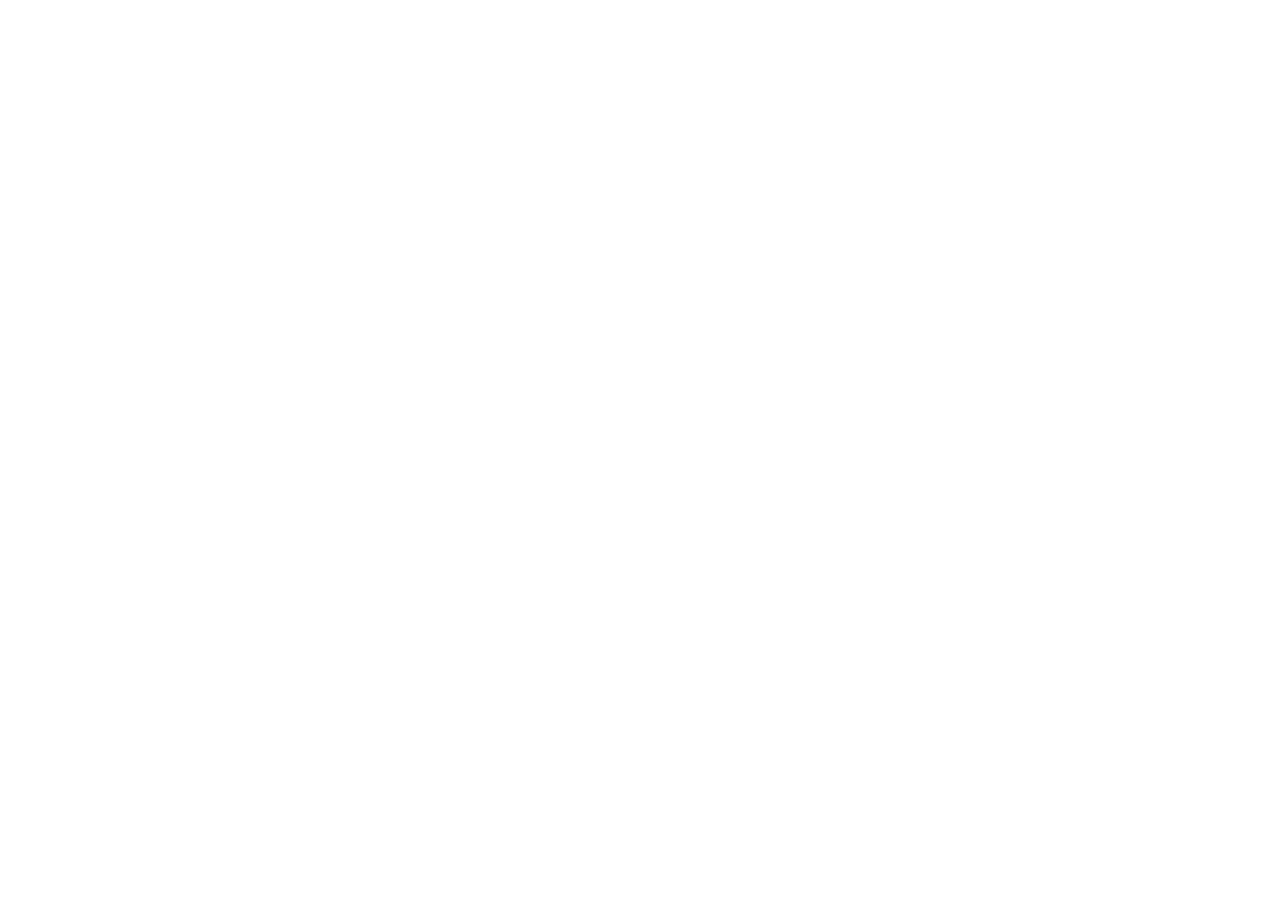
==== hello.html @ bc635a93 "first commit" ====
<!-- <!DOCTYPE html>
<html lang="en">
  <head>
    <meta charset="UTF-8" />
    <meta http-equiv="X-UA-Compatible" content="IE=edge" />
    <meta name="viewport" content="width=device-width, initial-scale=1.0" />
    <title>API</title>
  </head>
  <body>


    <script>
      //   var xhr = new XMLHttpRequest();
      //   xhr.open(
      //     "GET",
      //     "https://www.themealdb.com/api/json/v1/1/search.php?s=Arrabiata"
      //   );
      //   xhr.onload = () => {
      //     console.log(xhr.responseText);
      //   };
      //   xhr.send();

      //   fetch("https://www.themealdb.com/api/json/v1/1/search.php?s=Arrabiata")
      //     .then((res) => {
      //       return res.json();
      //     })
      //     .then((data) => {
      //       console.log(data);
      //     });

      //   fetch("http://www.boredapi.com/api/activity/").then((req) => req.json().then((data) => console.log(data)));
      //fetch("https://www.themealdb.com/api/json/v1/1/search.php?s=Arrabiata")
      fetch('https://www.themealdb.com/api/json/v1/1/search.php?s=Arrabiata')
      .then(req=>req.json())
      .then(data =>console.log(data.meals[0].strMeal));



    </script>

    <script src="script.js"></script>
  </body>
</html> -->
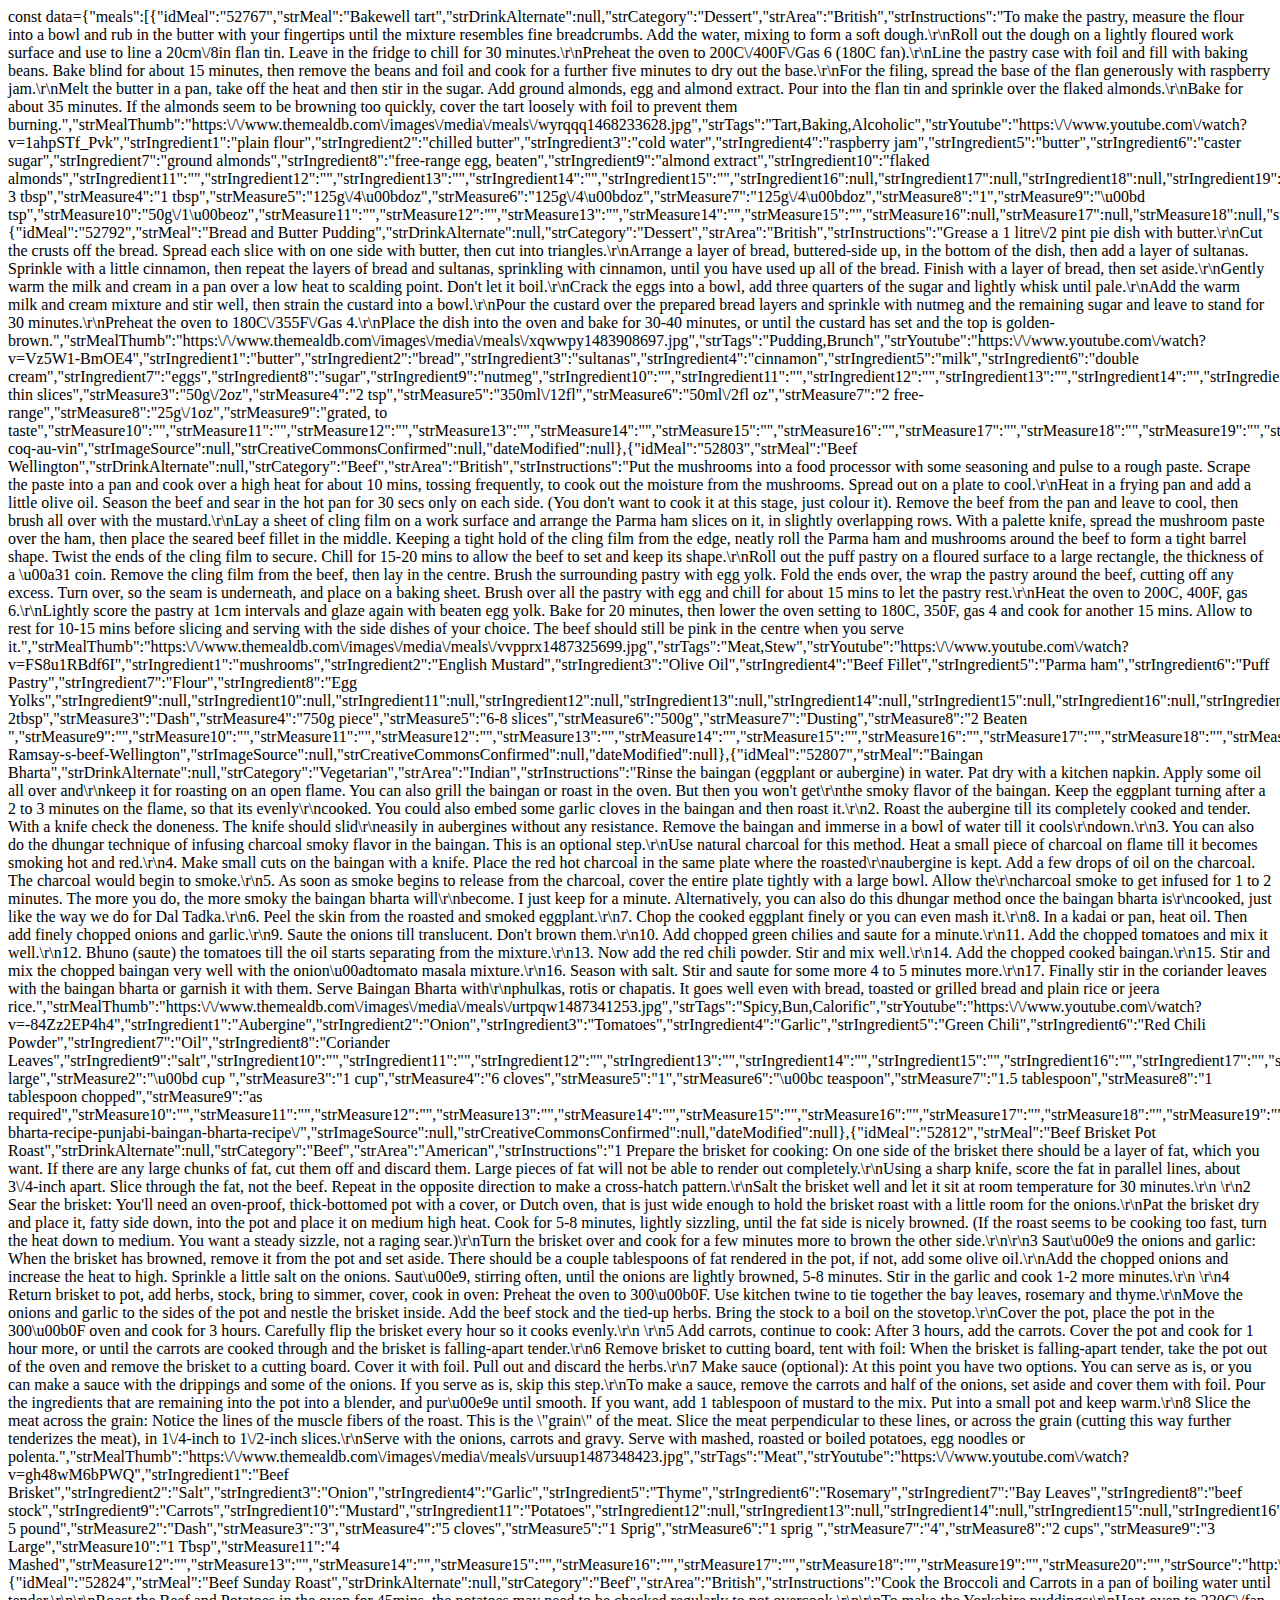
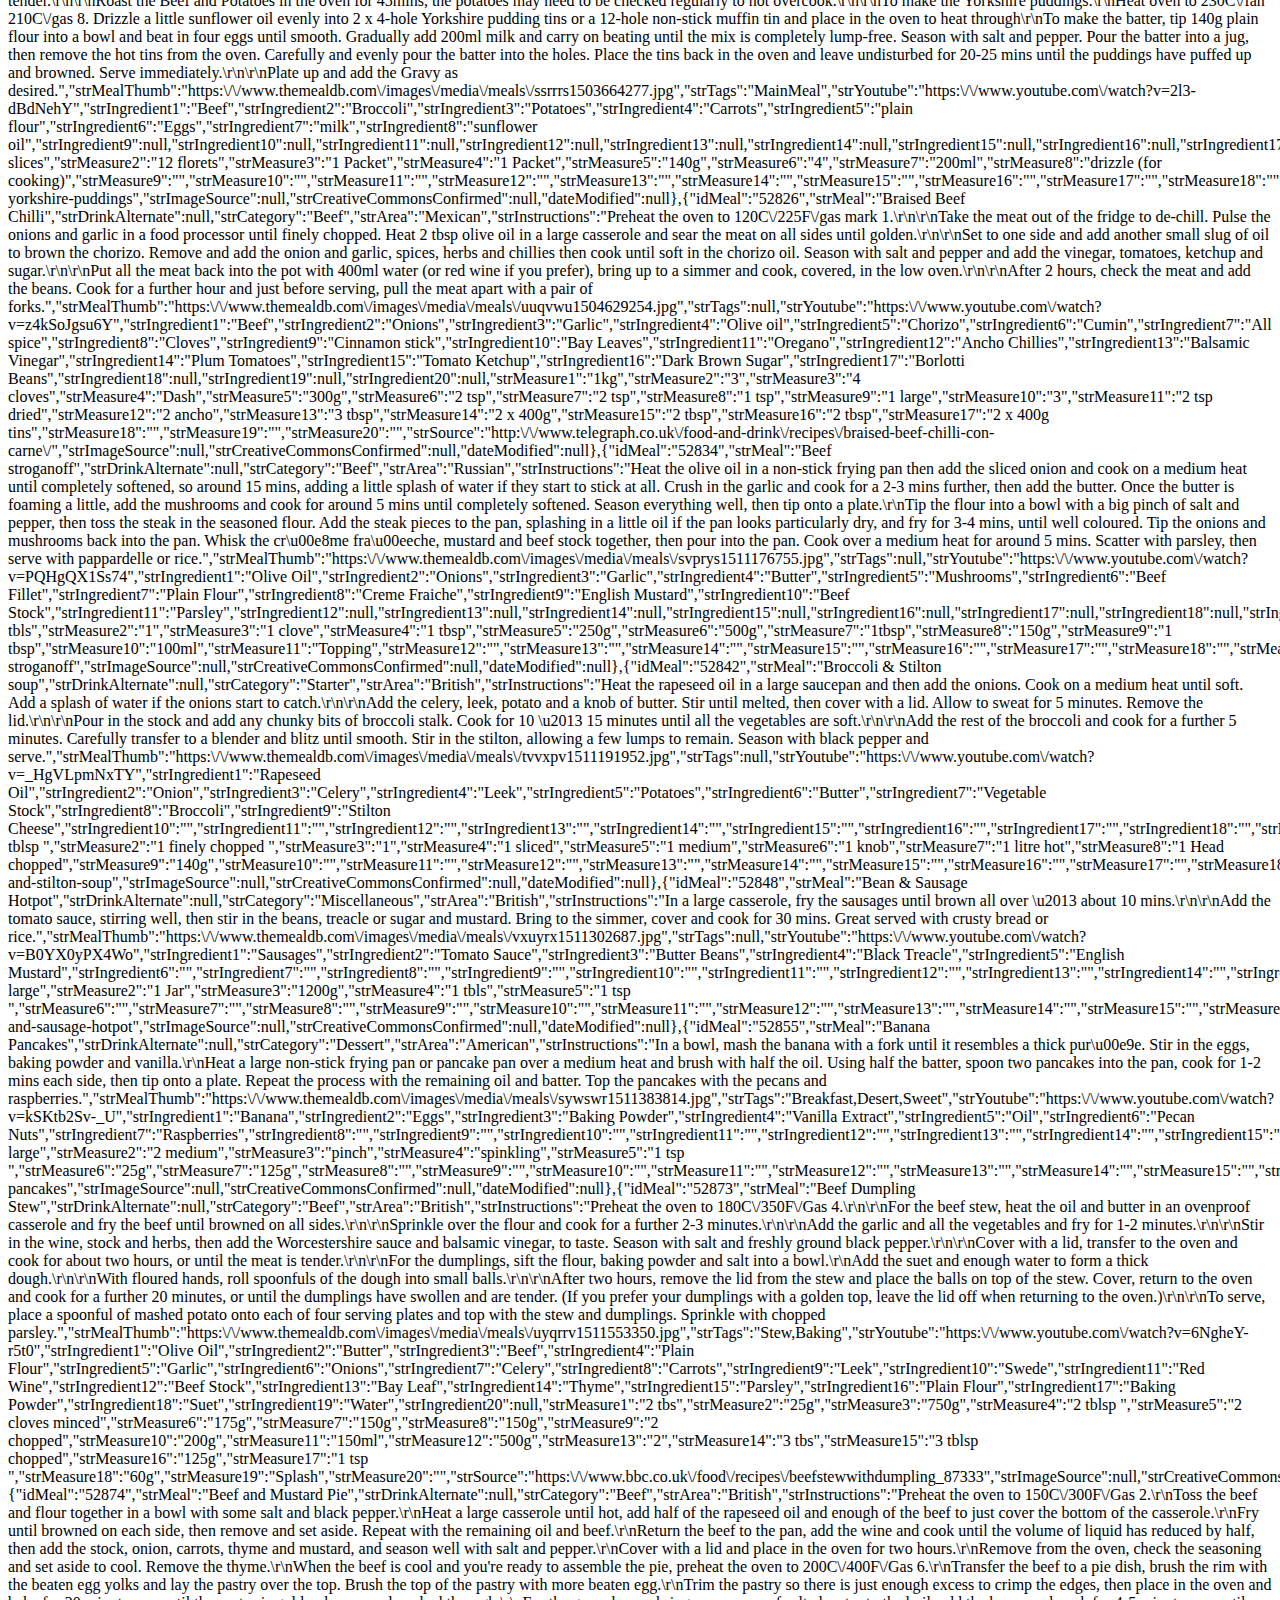
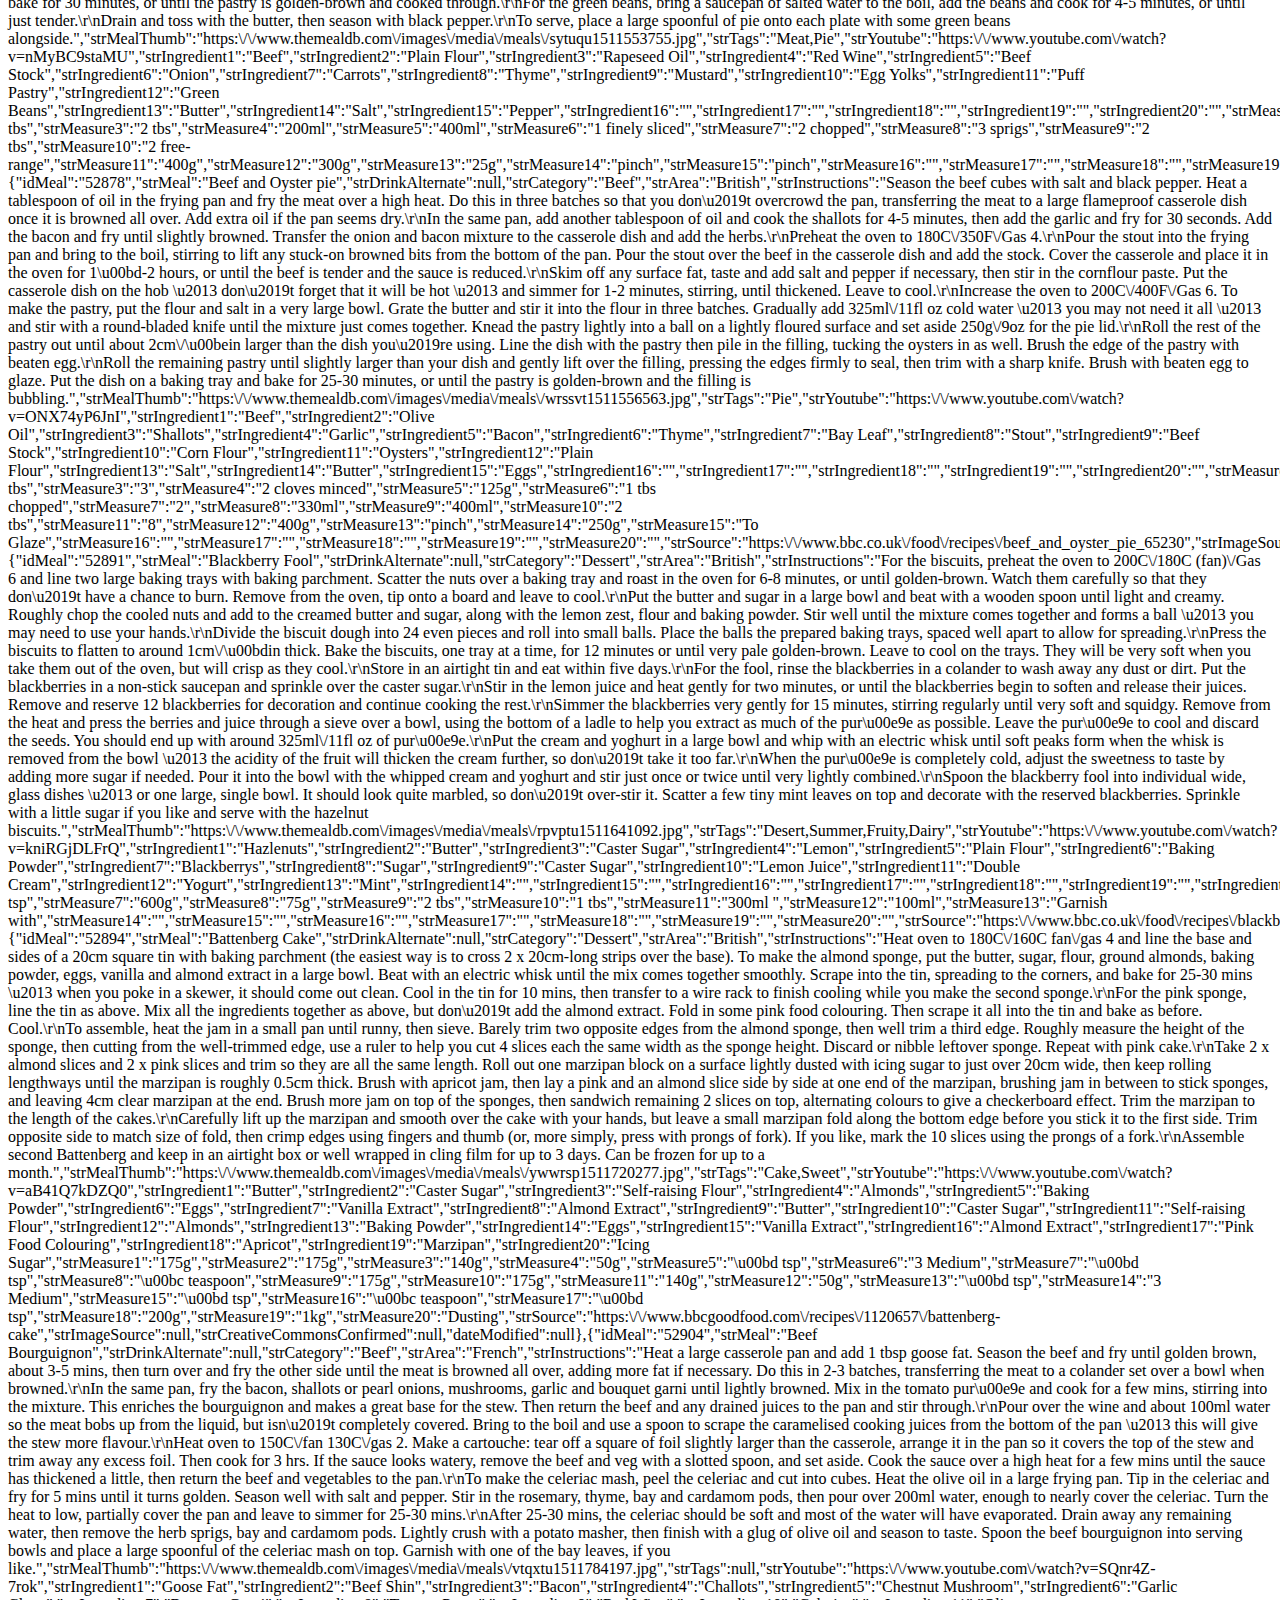
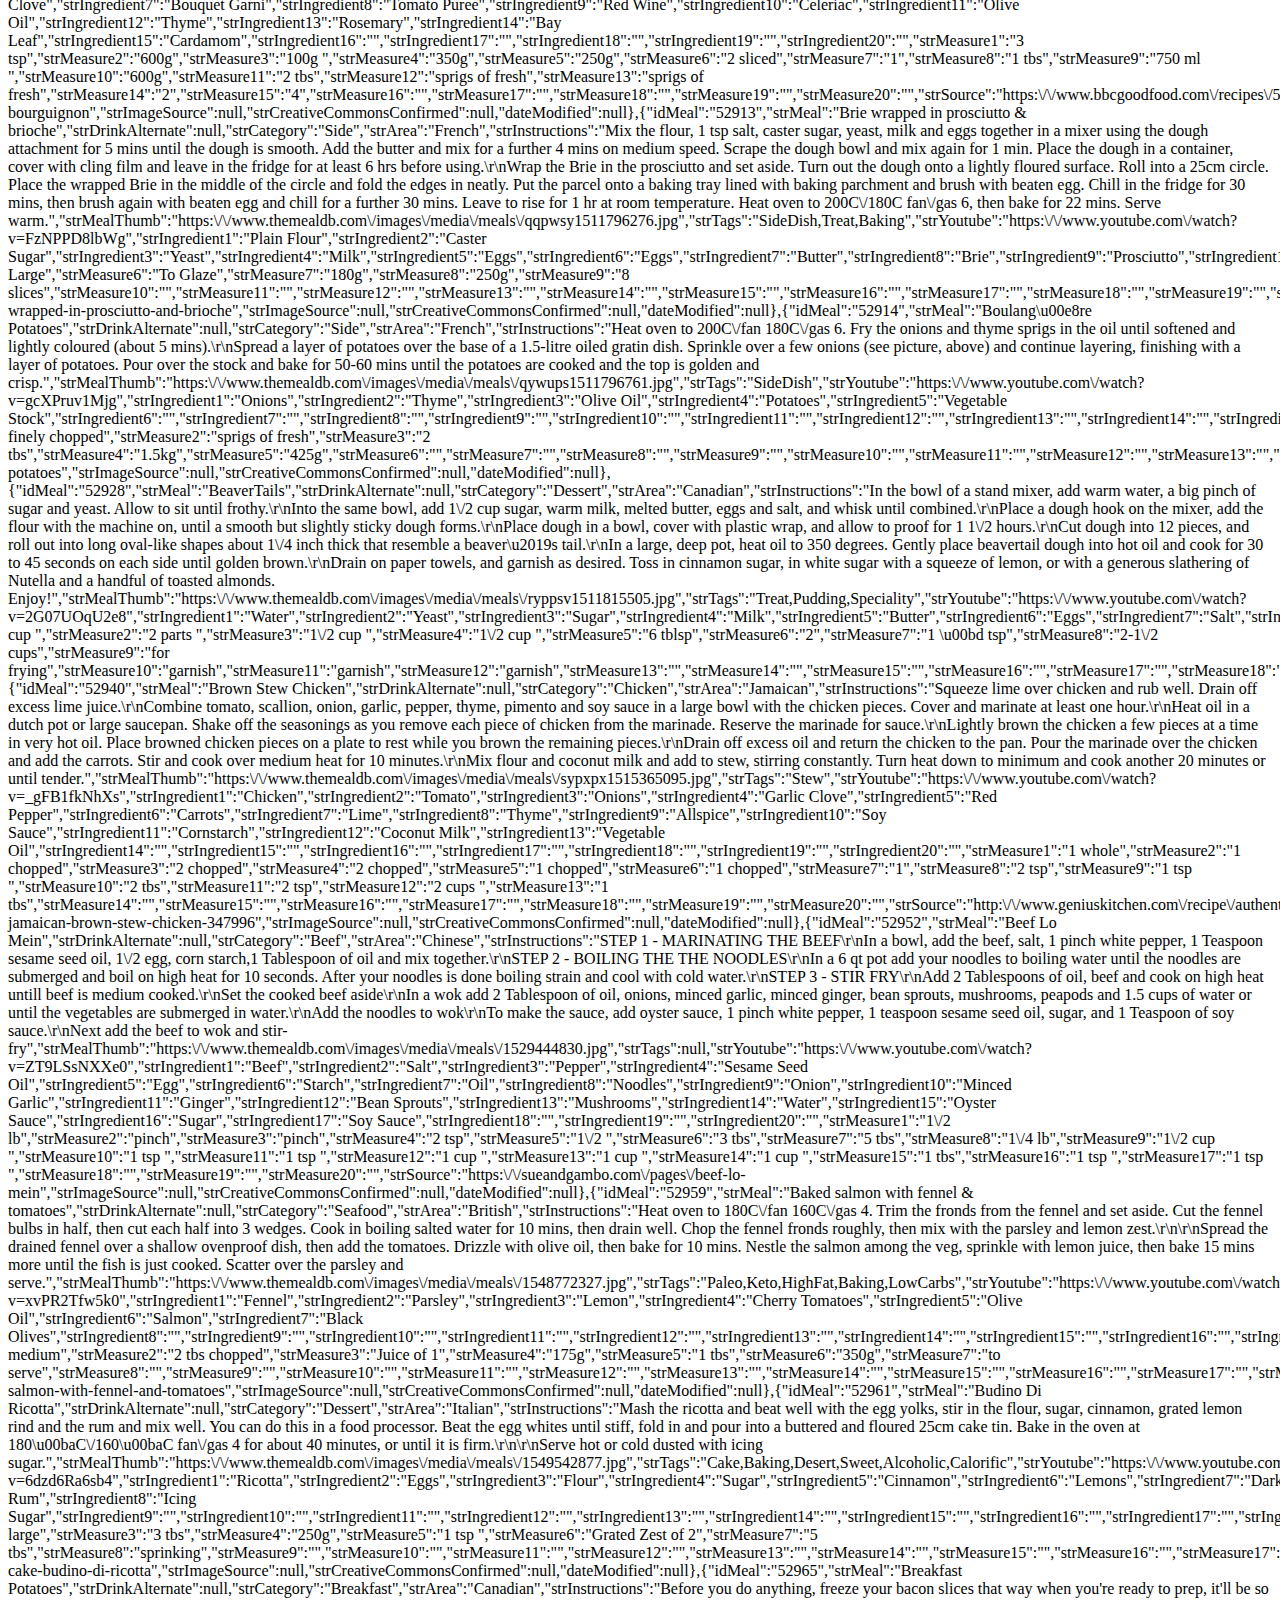
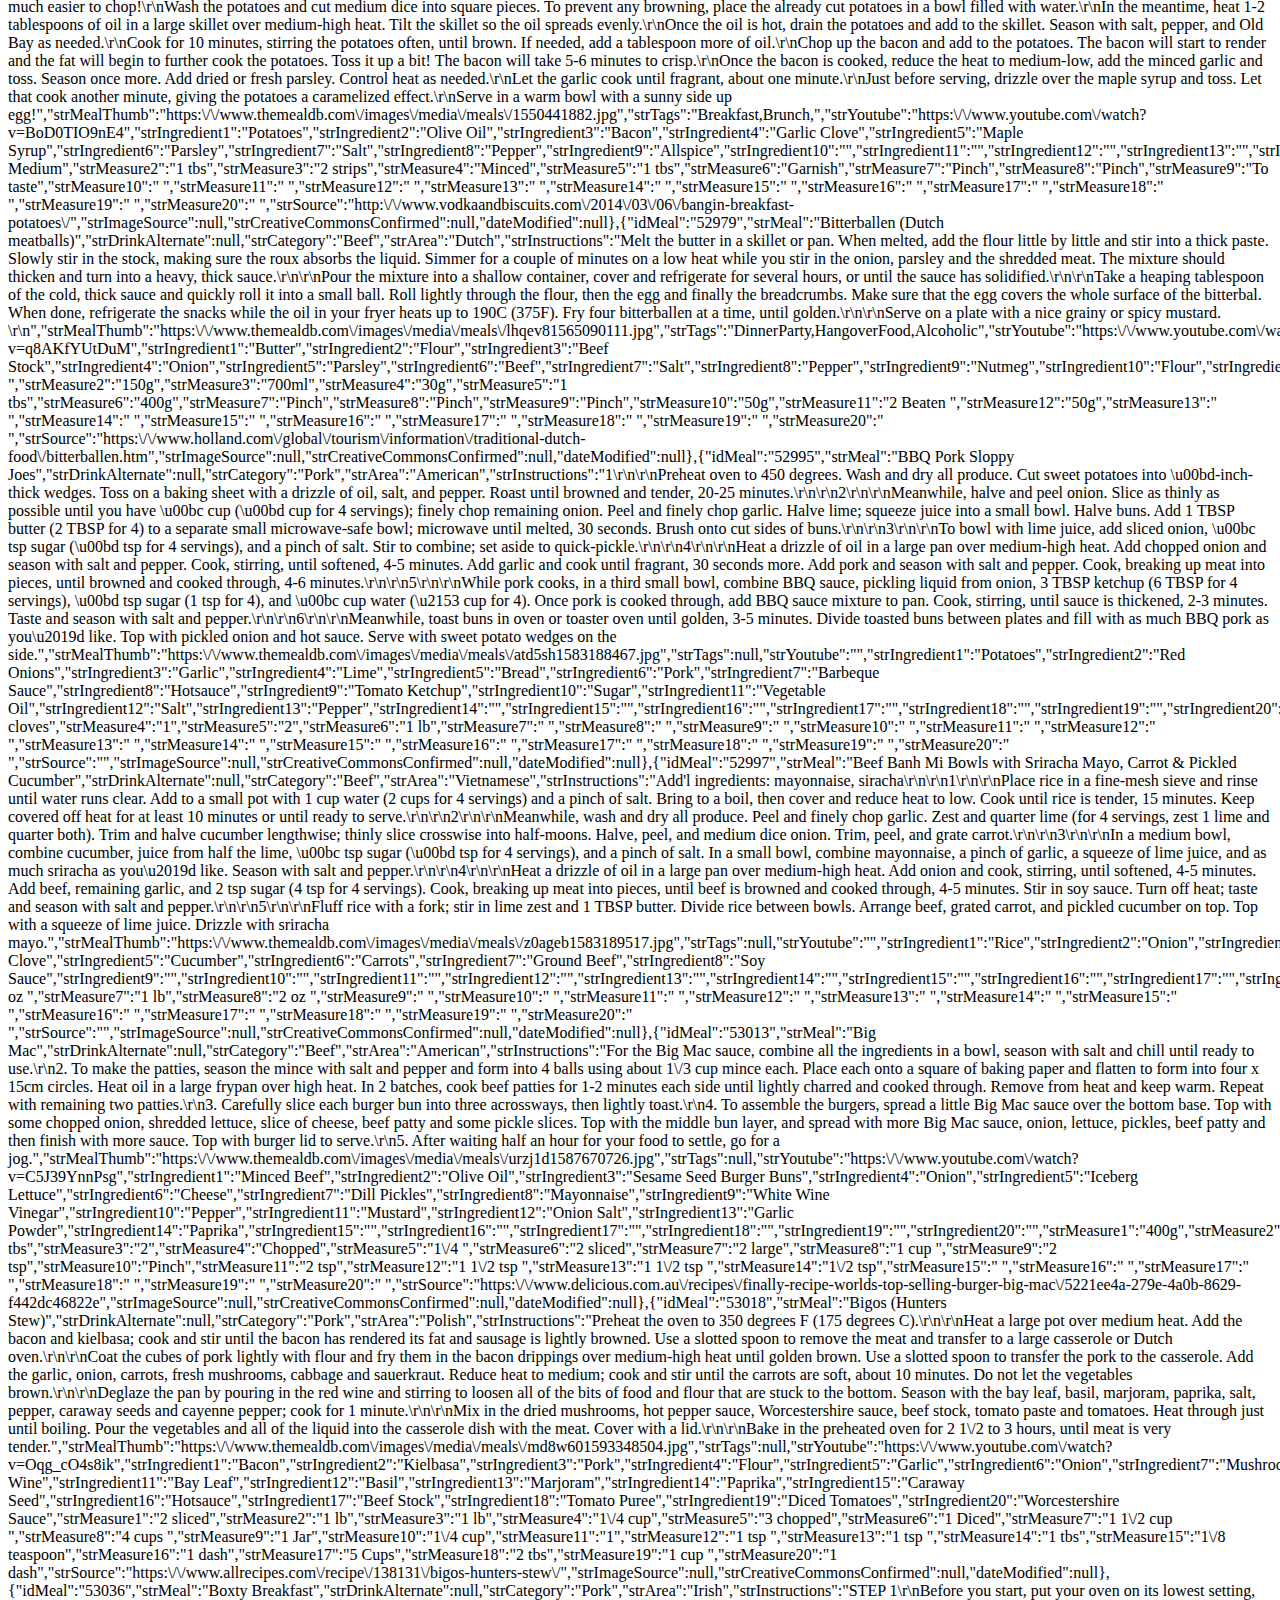
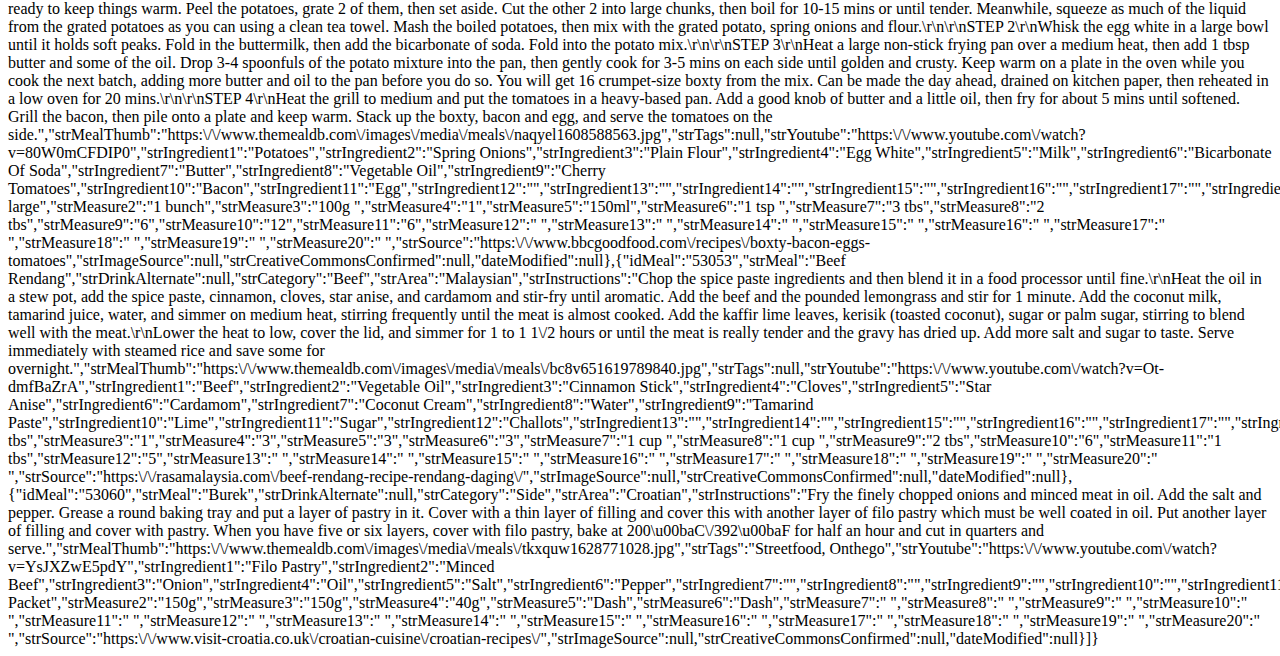
==== commit 972c4816: "fonten" ====
--- a/hello.html
+++ b/hello.html
@@ -40,4 +40,5 @@
 
     <script src="script.js"></script>
   </body>
-</html> -->+</html> -->
+const data={"meals":[{"idMeal":"52767","strMeal":"Bakewell tart","strDrinkAlternate":null,"strCategory":"Dessert","strArea":"British","strInstructions":"To make the pastry, measure the flour into a bowl and rub in the butter with your fingertips until the mixture resembles fine breadcrumbs. Add the water, mixing to form a soft dough.\r\nRoll out the dough on a lightly floured work surface and use to line a 20cm\/8in flan tin. Leave in the fridge to chill for 30 minutes.\r\nPreheat the oven to 200C\/400F\/Gas 6 (180C fan).\r\nLine the pastry case with foil and fill with baking beans. Bake blind for about 15 minutes, then remove the beans and foil and cook for a further five minutes to dry out the base.\r\nFor the filing, spread the base of the flan generously with raspberry jam.\r\nMelt the butter in a pan, take off the heat and then stir in the sugar. Add ground almonds, egg and almond extract. Pour into the flan tin and sprinkle over the flaked almonds.\r\nBake for about 35 minutes. If the almonds seem to be browning too quickly, cover the tart loosely with foil to prevent them burning.","strMealThumb":"https:\/\/www.themealdb.com\/images\/media\/meals\/wyrqqq1468233628.jpg","strTags":"Tart,Baking,Alcoholic","strYoutube":"https:\/\/www.youtube.com\/watch?v=1ahpSTf_Pvk","strIngredient1":"plain flour","strIngredient2":"chilled butter","strIngredient3":"cold water","strIngredient4":"raspberry jam","strIngredient5":"butter","strIngredient6":"caster sugar","strIngredient7":"ground almonds","strIngredient8":"free-range egg, beaten","strIngredient9":"almond extract","strIngredient10":"flaked almonds","strIngredient11":"","strIngredient12":"","strIngredient13":"","strIngredient14":"","strIngredient15":"","strIngredient16":null,"strIngredient17":null,"strIngredient18":null,"strIngredient19":null,"strIngredient20":null,"strMeasure1":"175g\/6oz","strMeasure2":"75g\/2\u00bdoz","strMeasure3":"2-3 tbsp","strMeasure4":"1 tbsp","strMeasure5":"125g\/4\u00bdoz","strMeasure6":"125g\/4\u00bdoz","strMeasure7":"125g\/4\u00bdoz","strMeasure8":"1","strMeasure9":"\u00bd tsp","strMeasure10":"50g\/1\u00beoz","strMeasure11":"","strMeasure12":"","strMeasure13":"","strMeasure14":"","strMeasure15":"","strMeasure16":null,"strMeasure17":null,"strMeasure18":null,"strMeasure19":null,"strMeasure20":null,"strSource":null,"strImageSource":null,"strCreativeCommonsConfirmed":null,"dateModified":null},{"idMeal":"52792","strMeal":"Bread and Butter Pudding","strDrinkAlternate":null,"strCategory":"Dessert","strArea":"British","strInstructions":"Grease a 1 litre\/2 pint pie dish with butter.\r\nCut the crusts off the bread. Spread each slice with on one side with butter, then cut into triangles.\r\nArrange a layer of bread, buttered-side up, in the bottom of the dish, then add a layer of sultanas. Sprinkle with a little cinnamon, then repeat the layers of bread and sultanas, sprinkling with cinnamon, until you have used up all of the bread. Finish with a layer of bread, then set aside.\r\nGently warm the milk and cream in a pan over a low heat to scalding point. Don't let it boil.\r\nCrack the eggs into a bowl, add three quarters of the sugar and lightly whisk until pale.\r\nAdd the warm milk and cream mixture and stir well, then strain the custard into a bowl.\r\nPour the custard over the prepared bread layers and sprinkle with nutmeg and the remaining sugar and leave to stand for 30 minutes.\r\nPreheat the oven to 180C\/355F\/Gas 4.\r\nPlace the dish into the oven and bake for 30-40 minutes, or until the custard has set and the top is golden-brown.","strMealThumb":"https:\/\/www.themealdb.com\/images\/media\/meals\/xqwwpy1483908697.jpg","strTags":"Pudding,Brunch","strYoutube":"https:\/\/www.youtube.com\/watch?v=Vz5W1-BmOE4","strIngredient1":"butter","strIngredient2":"bread","strIngredient3":"sultanas","strIngredient4":"cinnamon","strIngredient5":"milk","strIngredient6":"double cream","strIngredient7":"eggs","strIngredient8":"sugar","strIngredient9":"nutmeg","strIngredient10":"","strIngredient11":"","strIngredient12":"","strIngredient13":"","strIngredient14":"","strIngredient15":"","strIngredient16":"","strIngredient17":"","strIngredient18":"","strIngredient19":"","strIngredient20":"","strMeasure1":"25g\/1oz","strMeasure2":"8 thin slices","strMeasure3":"50g\/2oz","strMeasure4":"2 tsp","strMeasure5":"350ml\/12fl","strMeasure6":"50ml\/2fl oz","strMeasure7":"2 free-range","strMeasure8":"25g\/1oz","strMeasure9":"grated, to taste","strMeasure10":"","strMeasure11":"","strMeasure12":"","strMeasure13":"","strMeasure14":"","strMeasure15":"","strMeasure16":"","strMeasure17":"","strMeasure18":"","strMeasure19":"","strMeasure20":"","strSource":"https:\/\/cooking.nytimes.com\/recipes\/1018529-coq-au-vin","strImageSource":null,"strCreativeCommonsConfirmed":null,"dateModified":null},{"idMeal":"52803","strMeal":"Beef Wellington","strDrinkAlternate":null,"strCategory":"Beef","strArea":"British","strInstructions":"Put the mushrooms into a food processor with some seasoning and pulse to a rough paste. Scrape the paste into a pan and cook over a high heat for about 10 mins, tossing frequently, to cook out the moisture from the mushrooms. Spread out on a plate to cool.\r\nHeat in a frying pan and add a little olive oil. Season the beef and sear in the hot pan for 30 secs only on each side. (You don't want to cook it at this stage, just colour it). Remove the beef from the pan and leave to cool, then brush all over with the mustard.\r\nLay a sheet of cling film on a work surface and arrange the Parma ham slices on it, in slightly overlapping rows. With a palette knife, spread the mushroom paste over the ham, then place the seared beef fillet in the middle. Keeping a tight hold of the cling film from the edge, neatly roll the Parma ham and mushrooms around the beef to form a tight barrel shape. Twist the ends of the cling film to secure. Chill for 15-20 mins to allow the beef to set and keep its shape.\r\nRoll out the puff pastry on a floured surface to a large rectangle, the thickness of a \u00a31 coin. Remove the cling film from the beef, then lay in the centre. Brush the surrounding pastry with egg yolk. Fold the ends over, the wrap the pastry around the beef, cutting off any excess. Turn over, so the seam is underneath, and place on a baking sheet. Brush over all the pastry with egg and chill for about 15 mins to let the pastry rest.\r\nHeat the oven to 200C, 400F, gas 6.\r\nLightly score the pastry at 1cm intervals and glaze again with beaten egg yolk. Bake for 20 minutes, then lower the oven setting to 180C, 350F, gas 4 and cook for another 15 mins. Allow to rest for 10-15 mins before slicing and serving with the side dishes of your choice. The beef should still be pink in the centre when you serve it.","strMealThumb":"https:\/\/www.themealdb.com\/images\/media\/meals\/vvpprx1487325699.jpg","strTags":"Meat,Stew","strYoutube":"https:\/\/www.youtube.com\/watch?v=FS8u1RBdf6I","strIngredient1":"mushrooms","strIngredient2":"English Mustard","strIngredient3":"Olive Oil","strIngredient4":"Beef Fillet","strIngredient5":"Parma ham","strIngredient6":"Puff Pastry","strIngredient7":"Flour","strIngredient8":"Egg Yolks","strIngredient9":null,"strIngredient10":null,"strIngredient11":null,"strIngredient12":null,"strIngredient13":null,"strIngredient14":null,"strIngredient15":null,"strIngredient16":null,"strIngredient17":null,"strIngredient18":null,"strIngredient19":null,"strIngredient20":null,"strMeasure1":"400g","strMeasure2":"1-2tbsp","strMeasure3":"Dash","strMeasure4":"750g piece","strMeasure5":"6-8 slices","strMeasure6":"500g","strMeasure7":"Dusting","strMeasure8":"2 Beaten ","strMeasure9":"","strMeasure10":"","strMeasure11":"","strMeasure12":"","strMeasure13":"","strMeasure14":"","strMeasure15":"","strMeasure16":"","strMeasure17":"","strMeasure18":"","strMeasure19":"","strMeasure20":"","strSource":"http:\/\/www.goodtoknow.co.uk\/recipes\/164868\/Gordon-Ramsay-s-beef-Wellington","strImageSource":null,"strCreativeCommonsConfirmed":null,"dateModified":null},{"idMeal":"52807","strMeal":"Baingan Bharta","strDrinkAlternate":null,"strCategory":"Vegetarian","strArea":"Indian","strInstructions":"Rinse the baingan (eggplant or aubergine) in water. Pat dry with a kitchen napkin. Apply some oil all over and\r\nkeep it for roasting on an open flame. You can also grill the baingan or roast in the oven. But then you won't get\r\nthe smoky flavor of the baingan. Keep the eggplant turning after a 2 to 3 minutes on the flame, so that its evenly\r\ncooked. You could also embed some garlic cloves in the baingan and then roast it.\r\n2. Roast the aubergine till its completely cooked and tender. With a knife check the doneness. The knife should slid\r\neasily in aubergines without any resistance. Remove the baingan and immerse in a bowl of water till it cools\r\ndown.\r\n3. You can also do the dhungar technique of infusing charcoal smoky flavor in the baingan. This is an optional step.\r\nUse natural charcoal for this method. Heat a small piece of charcoal on flame till it becomes smoking hot and red.\r\n4. Make small cuts on the baingan with a knife. Place the red hot charcoal in the same plate where the roasted\r\naubergine is kept. Add a few drops of oil on the charcoal. The charcoal would begin to smoke.\r\n5. As soon as smoke begins to release from the charcoal, cover the entire plate tightly with a large bowl. Allow the\r\ncharcoal smoke to get infused for 1 to 2 minutes. The more you do, the more smoky the baingan bharta will\r\nbecome. I just keep for a minute. Alternatively, you can also do this dhungar method once the baingan bharta is\r\ncooked, just like the way we do for Dal Tadka.\r\n6. Peel the skin from the roasted and smoked eggplant.\r\n7. Chop the cooked eggplant finely or you can even mash it.\r\n8. In a kadai or pan, heat oil. Then add finely chopped onions and garlic.\r\n9. Saute the onions till translucent. Don't brown them.\r\n10. Add chopped green chilies and saute for a minute.\r\n11. Add the chopped tomatoes and mix it well.\r\n12. Bhuno (saute) the tomatoes till the oil starts separating from the mixture.\r\n13. Now add the red chili powder. Stir and mix well.\r\n14. Add the chopped cooked baingan.\r\n15. Stir and mix the chopped baingan very well with the onion\u00adtomato masala mixture.\r\n16. Season with salt. Stir and saute for some more 4 to 5 minutes more.\r\n17. Finally stir in the coriander leaves with the baingan bharta or garnish it with them. Serve Baingan Bharta with\r\nphulkas, rotis or chapatis. It goes well even with bread, toasted or grilled bread and plain rice or jeera rice.","strMealThumb":"https:\/\/www.themealdb.com\/images\/media\/meals\/urtpqw1487341253.jpg","strTags":"Spicy,Bun,Calorific","strYoutube":"https:\/\/www.youtube.com\/watch?v=-84Zz2EP4h4","strIngredient1":"Aubergine","strIngredient2":"Onion","strIngredient3":"Tomatoes","strIngredient4":"Garlic","strIngredient5":"Green Chili","strIngredient6":"Red Chili Powder","strIngredient7":"Oil","strIngredient8":"Coriander Leaves","strIngredient9":"salt","strIngredient10":"","strIngredient11":"","strIngredient12":"","strIngredient13":"","strIngredient14":"","strIngredient15":"","strIngredient16":"","strIngredient17":"","strIngredient18":"","strIngredient19":"","strIngredient20":"","strMeasure1":"1 large","strMeasure2":"\u00bd cup ","strMeasure3":"1 cup","strMeasure4":"6 cloves","strMeasure5":"1","strMeasure6":"\u00bc teaspoon","strMeasure7":"1.5 tablespoon","strMeasure8":"1 tablespoon chopped","strMeasure9":"as required","strMeasure10":"","strMeasure11":"","strMeasure12":"","strMeasure13":"","strMeasure14":"","strMeasure15":"","strMeasure16":"","strMeasure17":"","strMeasure18":"","strMeasure19":"","strMeasure20":"","strSource":"http:\/\/www.vegrecipesofindia.com\/baingan-bharta-recipe-punjabi-baingan-bharta-recipe\/","strImageSource":null,"strCreativeCommonsConfirmed":null,"dateModified":null},{"idMeal":"52812","strMeal":"Beef Brisket Pot Roast","strDrinkAlternate":null,"strCategory":"Beef","strArea":"American","strInstructions":"1 Prepare the brisket for cooking: On one side of the brisket there should be a layer of fat, which you want. If there are any large chunks of fat, cut them off and discard them. Large pieces of fat will not be able to render out completely.\r\nUsing a sharp knife, score the fat in parallel lines, about 3\/4-inch apart. Slice through the fat, not the beef. Repeat in the opposite direction to make a cross-hatch pattern.\r\nSalt the brisket well and let it sit at room temperature for 30 minutes.\r\n \r\n2 Sear the brisket: You'll need an oven-proof, thick-bottomed pot with a cover, or Dutch oven, that is just wide enough to hold the brisket roast with a little room for the onions.\r\nPat the brisket dry and place it, fatty side down, into the pot and place it on medium high heat. Cook for 5-8 minutes, lightly sizzling, until the fat side is nicely browned. (If the roast seems to be cooking too fast, turn the heat down to medium. You want a steady sizzle, not a raging sear.)\r\nTurn the brisket over and cook for a few minutes more to brown the other side.\r\n\r\n3 Saut\u00e9 the onions and garlic: When the brisket has browned, remove it from the pot and set aside. There should be a couple tablespoons of fat rendered in the pot, if not, add some olive oil.\r\nAdd the chopped onions and increase the heat to high. Sprinkle a little salt on the onions. Saut\u00e9, stirring often, until the onions are lightly browned, 5-8 minutes. Stir in the garlic and cook 1-2 more minutes.\r\n \r\n4 Return brisket to pot, add herbs, stock, bring to simmer, cover, cook in oven: Preheat the oven to 300\u00b0F. Use kitchen twine to tie together the bay leaves, rosemary and thyme.\r\nMove the onions and garlic to the sides of the pot and nestle the brisket inside. Add the beef stock and the tied-up herbs. Bring the stock to a boil on the stovetop.\r\nCover the pot, place the pot in the 300\u00b0F oven and cook for 3 hours. Carefully flip the brisket every hour so it cooks evenly.\r\n \r\n5 Add carrots, continue to cook: After 3 hours, add the carrots. Cover the pot and cook for 1 hour more, or until the carrots are cooked through and the brisket is falling-apart tender.\r\n6 Remove brisket to cutting board, tent with foil: When the brisket is falling-apart tender, take the pot out of the oven and remove the brisket to a cutting board. Cover it with foil. Pull out and discard the herbs.\r\n7 Make sauce (optional): At this point you have two options. You can serve as is, or you can make a sauce with the drippings and some of the onions. If you serve as is, skip this step.\r\nTo make a sauce, remove the carrots and half of the onions, set aside and cover them with foil. Pour the ingredients that are remaining into the pot into a blender, and pur\u00e9e until smooth. If you want, add 1 tablespoon of mustard to the mix. Put into a small pot and keep warm.\r\n8 Slice the meat across the grain: Notice the lines of the muscle fibers of the roast. This is the \"grain\" of the meat. Slice the meat perpendicular to these lines, or across the grain (cutting this way further tenderizes the meat), in 1\/4-inch to 1\/2-inch slices.\r\nServe with the onions, carrots and gravy. Serve with mashed, roasted or boiled potatoes, egg noodles or polenta.","strMealThumb":"https:\/\/www.themealdb.com\/images\/media\/meals\/ursuup1487348423.jpg","strTags":"Meat","strYoutube":"https:\/\/www.youtube.com\/watch?v=gh48wM6bPWQ","strIngredient1":"Beef Brisket","strIngredient2":"Salt","strIngredient3":"Onion","strIngredient4":"Garlic","strIngredient5":"Thyme","strIngredient6":"Rosemary","strIngredient7":"Bay Leaves","strIngredient8":"beef stock","strIngredient9":"Carrots","strIngredient10":"Mustard","strIngredient11":"Potatoes","strIngredient12":null,"strIngredient13":null,"strIngredient14":null,"strIngredient15":null,"strIngredient16":null,"strIngredient17":null,"strIngredient18":null,"strIngredient19":null,"strIngredient20":null,"strMeasure1":"4-5 pound","strMeasure2":"Dash","strMeasure3":"3","strMeasure4":"5 cloves","strMeasure5":"1 Sprig","strMeasure6":"1 sprig ","strMeasure7":"4","strMeasure8":"2 cups","strMeasure9":"3 Large","strMeasure10":"1 Tbsp","strMeasure11":"4 Mashed","strMeasure12":"","strMeasure13":"","strMeasure14":"","strMeasure15":"","strMeasure16":"","strMeasure17":"","strMeasure18":"","strMeasure19":"","strMeasure20":"","strSource":"http:\/\/www.simplyrecipes.com\/recipes\/beef_brisket_pot_roast\/","strImageSource":null,"strCreativeCommonsConfirmed":null,"dateModified":null},{"idMeal":"52824","strMeal":"Beef Sunday Roast","strDrinkAlternate":null,"strCategory":"Beef","strArea":"British","strInstructions":"Cook the Broccoli and Carrots in a pan of boiling water until tender.\r\n\r\nRoast the Beef and Potatoes in the oven for 45mins, the potatoes may need to be checked regularly to not overcook.\r\n\r\nTo make the Yorkshire puddings:\r\nHeat oven to 230C\/fan 210C\/gas 8. Drizzle a little sunflower oil evenly into 2 x 4-hole Yorkshire pudding tins or a 12-hole non-stick muffin tin and place in the oven to heat through\r\nTo make the batter, tip 140g plain flour into a bowl and beat in four eggs until smooth. Gradually add 200ml milk and carry on beating until the mix is completely lump-free. Season with salt and pepper. Pour the batter into a jug, then remove the hot tins from the oven. Carefully and evenly pour the batter into the holes. Place the tins back in the oven and leave undisturbed for 20-25 mins until the puddings have puffed up and browned. Serve immediately.\r\n\r\nPlate up and add the Gravy as desired.","strMealThumb":"https:\/\/www.themealdb.com\/images\/media\/meals\/ssrrrs1503664277.jpg","strTags":"MainMeal","strYoutube":"https:\/\/www.youtube.com\/watch?v=2l3-dBdNehY","strIngredient1":"Beef","strIngredient2":"Broccoli","strIngredient3":"Potatoes","strIngredient4":"Carrots","strIngredient5":"plain flour","strIngredient6":"Eggs","strIngredient7":"milk","strIngredient8":"sunflower oil","strIngredient9":null,"strIngredient10":null,"strIngredient11":null,"strIngredient12":null,"strIngredient13":null,"strIngredient14":null,"strIngredient15":null,"strIngredient16":null,"strIngredient17":null,"strIngredient18":null,"strIngredient19":null,"strIngredient20":null,"strMeasure1":"8 slices","strMeasure2":"12 florets","strMeasure3":"1 Packet","strMeasure4":"1 Packet","strMeasure5":"140g","strMeasure6":"4","strMeasure7":"200ml","strMeasure8":"drizzle (for cooking)","strMeasure9":"","strMeasure10":"","strMeasure11":"","strMeasure12":"","strMeasure13":"","strMeasure14":"","strMeasure15":"","strMeasure16":"","strMeasure17":"","strMeasure18":"","strMeasure19":"","strMeasure20":"","strSource":"https:\/\/www.bbcgoodfood.com\/recipes\/9020\/best-yorkshire-puddings","strImageSource":null,"strCreativeCommonsConfirmed":null,"dateModified":null},{"idMeal":"52826","strMeal":"Braised Beef Chilli","strDrinkAlternate":null,"strCategory":"Beef","strArea":"Mexican","strInstructions":"Preheat the oven to 120C\/225F\/gas mark 1.\r\n\r\nTake the meat out of the fridge to de-chill. Pulse the onions and garlic in a food processor until finely chopped. Heat 2 tbsp olive oil in a large casserole and sear the meat on all sides until golden.\r\n\r\nSet to one side and add another small slug of oil to brown the chorizo. Remove and add the onion and garlic, spices, herbs and chillies then cook until soft in the chorizo oil. Season with salt and pepper and add the vinegar, tomatoes, ketchup and sugar.\r\n\r\nPut all the meat back into the pot with 400ml water (or red wine if you prefer), bring up to a simmer and cook, covered, in the low oven.\r\n\r\nAfter 2 hours, check the meat and add the beans. Cook for a further hour and just before serving, pull the meat apart with a pair of forks.","strMealThumb":"https:\/\/www.themealdb.com\/images\/media\/meals\/uuqvwu1504629254.jpg","strTags":null,"strYoutube":"https:\/\/www.youtube.com\/watch?v=z4kSoJgsu6Y","strIngredient1":"Beef","strIngredient2":"Onions","strIngredient3":"Garlic","strIngredient4":"Olive oil","strIngredient5":"Chorizo","strIngredient6":"Cumin","strIngredient7":"All spice","strIngredient8":"Cloves","strIngredient9":"Cinnamon stick","strIngredient10":"Bay Leaves","strIngredient11":"Oregano","strIngredient12":"Ancho Chillies","strIngredient13":"Balsamic Vinegar","strIngredient14":"Plum Tomatoes","strIngredient15":"Tomato Ketchup","strIngredient16":"Dark Brown Sugar","strIngredient17":"Borlotti Beans","strIngredient18":null,"strIngredient19":null,"strIngredient20":null,"strMeasure1":"1kg","strMeasure2":"3","strMeasure3":"4 cloves","strMeasure4":"Dash","strMeasure5":"300g","strMeasure6":"2 tsp","strMeasure7":"2 tsp","strMeasure8":"1 tsp","strMeasure9":"1 large","strMeasure10":"3","strMeasure11":"2 tsp dried","strMeasure12":"2 ancho","strMeasure13":"3 tbsp","strMeasure14":"2 x 400g","strMeasure15":"2 tbsp","strMeasure16":"2 tbsp","strMeasure17":"2 x 400g tins","strMeasure18":"","strMeasure19":"","strMeasure20":"","strSource":"http:\/\/www.telegraph.co.uk\/food-and-drink\/recipes\/braised-beef-chilli-con-carne\/","strImageSource":null,"strCreativeCommonsConfirmed":null,"dateModified":null},{"idMeal":"52834","strMeal":"Beef stroganoff","strDrinkAlternate":null,"strCategory":"Beef","strArea":"Russian","strInstructions":"Heat the olive oil in a non-stick frying pan then add the sliced onion and cook on a medium heat until completely softened, so around 15 mins, adding a little splash of water if they start to stick at all. Crush in the garlic and cook for a 2-3 mins further, then add the butter. Once the butter is foaming a little, add the mushrooms and cook for around 5 mins until completely softened. Season everything well, then tip onto a plate.\r\nTip the flour into a bowl with a big pinch of salt and pepper, then toss the steak in the seasoned flour. Add the steak pieces to the pan, splashing in a little oil if the pan looks particularly dry, and fry for 3-4 mins, until well coloured. Tip the onions and mushrooms back into the pan. Whisk the cr\u00e8me fra\u00eeche, mustard and beef stock together, then pour into the pan. Cook over a medium heat for around 5 mins. Scatter with parsley, then serve with pappardelle or rice.","strMealThumb":"https:\/\/www.themealdb.com\/images\/media\/meals\/svprys1511176755.jpg","strTags":null,"strYoutube":"https:\/\/www.youtube.com\/watch?v=PQHgQX1Ss74","strIngredient1":"Olive Oil","strIngredient2":"Onions","strIngredient3":"Garlic","strIngredient4":"Butter","strIngredient5":"Mushrooms","strIngredient6":"Beef Fillet","strIngredient7":"Plain Flour","strIngredient8":"Creme Fraiche","strIngredient9":"English Mustard","strIngredient10":"Beef Stock","strIngredient11":"Parsley","strIngredient12":null,"strIngredient13":null,"strIngredient14":null,"strIngredient15":null,"strIngredient16":null,"strIngredient17":null,"strIngredient18":null,"strIngredient19":null,"strIngredient20":null,"strMeasure1":"1 tbls","strMeasure2":"1","strMeasure3":"1 clove","strMeasure4":"1 tbsp","strMeasure5":"250g","strMeasure6":"500g","strMeasure7":"1tbsp","strMeasure8":"150g","strMeasure9":"1 tbsp","strMeasure10":"100ml","strMeasure11":"Topping","strMeasure12":"","strMeasure13":"","strMeasure14":"","strMeasure15":"","strMeasure16":"","strMeasure17":"","strMeasure18":"","strMeasure19":"","strMeasure20":"","strSource":"https:\/\/www.bbcgoodfood.com\/recipes\/beef-stroganoff","strImageSource":null,"strCreativeCommonsConfirmed":null,"dateModified":null},{"idMeal":"52842","strMeal":"Broccoli & Stilton soup","strDrinkAlternate":null,"strCategory":"Starter","strArea":"British","strInstructions":"Heat the rapeseed oil in a large saucepan and then add the onions. Cook on a medium heat until soft. Add a splash of water if the onions start to catch.\r\n\r\nAdd the celery, leek, potato and a knob of butter. Stir until melted, then cover with a lid. Allow to sweat for 5 minutes. Remove the lid.\r\n\r\nPour in the stock and add any chunky bits of broccoli stalk. Cook for 10 \u2013 15 minutes until all the vegetables are soft.\r\n\r\nAdd the rest of the broccoli and cook for a further 5 minutes. Carefully transfer to a blender and blitz until smooth. Stir in the stilton, allowing a few lumps to remain. Season with black pepper and serve.","strMealThumb":"https:\/\/www.themealdb.com\/images\/media\/meals\/tvvxpv1511191952.jpg","strTags":null,"strYoutube":"https:\/\/www.youtube.com\/watch?v=_HgVLpmNxTY","strIngredient1":"Rapeseed Oil","strIngredient2":"Onion","strIngredient3":"Celery","strIngredient4":"Leek","strIngredient5":"Potatoes","strIngredient6":"Butter","strIngredient7":"Vegetable Stock","strIngredient8":"Broccoli","strIngredient9":"Stilton Cheese","strIngredient10":"","strIngredient11":"","strIngredient12":"","strIngredient13":"","strIngredient14":"","strIngredient15":"","strIngredient16":"","strIngredient17":"","strIngredient18":"","strIngredient19":"","strIngredient20":"","strMeasure1":"2 tblsp ","strMeasure2":"1 finely chopped ","strMeasure3":"1","strMeasure4":"1 sliced","strMeasure5":"1 medium","strMeasure6":"1 knob","strMeasure7":"1 litre hot","strMeasure8":"1 Head chopped","strMeasure9":"140g","strMeasure10":"","strMeasure11":"","strMeasure12":"","strMeasure13":"","strMeasure14":"","strMeasure15":"","strMeasure16":"","strMeasure17":"","strMeasure18":"","strMeasure19":"","strMeasure20":"","strSource":"https:\/\/www.bbcgoodfood.com\/recipes\/1940679\/broccoli-and-stilton-soup","strImageSource":null,"strCreativeCommonsConfirmed":null,"dateModified":null},{"idMeal":"52848","strMeal":"Bean & Sausage Hotpot","strDrinkAlternate":null,"strCategory":"Miscellaneous","strArea":"British","strInstructions":"In a large casserole, fry the sausages until brown all over \u2013 about 10 mins.\r\n\r\nAdd the tomato sauce, stirring well, then stir in the beans, treacle or sugar and mustard. Bring to the simmer, cover and cook for 30 mins. Great served with crusty bread or rice.","strMealThumb":"https:\/\/www.themealdb.com\/images\/media\/meals\/vxuyrx1511302687.jpg","strTags":null,"strYoutube":"https:\/\/www.youtube.com\/watch?v=B0YX0yPX4Wo","strIngredient1":"Sausages","strIngredient2":"Tomato Sauce","strIngredient3":"Butter Beans","strIngredient4":"Black Treacle","strIngredient5":"English Mustard","strIngredient6":"","strIngredient7":"","strIngredient8":"","strIngredient9":"","strIngredient10":"","strIngredient11":"","strIngredient12":"","strIngredient13":"","strIngredient14":"","strIngredient15":"","strIngredient16":"","strIngredient17":"","strIngredient18":"","strIngredient19":"","strIngredient20":"","strMeasure1":"8 large","strMeasure2":"1 Jar","strMeasure3":"1200g","strMeasure4":"1 tbls","strMeasure5":"1 tsp ","strMeasure6":"","strMeasure7":"","strMeasure8":"","strMeasure9":"","strMeasure10":"","strMeasure11":"","strMeasure12":"","strMeasure13":"","strMeasure14":"","strMeasure15":"","strMeasure16":"","strMeasure17":"","strMeasure18":"","strMeasure19":"","strMeasure20":"","strSource":"https:\/\/www.bbcgoodfood.com\/recipes\/339607\/bean-and-sausage-hotpot","strImageSource":null,"strCreativeCommonsConfirmed":null,"dateModified":null},{"idMeal":"52855","strMeal":"Banana Pancakes","strDrinkAlternate":null,"strCategory":"Dessert","strArea":"American","strInstructions":"In a bowl, mash the banana with a fork until it resembles a thick pur\u00e9e. Stir in the eggs, baking powder and vanilla.\r\nHeat a large non-stick frying pan or pancake pan over a medium heat and brush with half the oil. Using half the batter, spoon two pancakes into the pan, cook for 1-2 mins each side, then tip onto a plate. Repeat the process with the remaining oil and batter. Top the pancakes with the pecans and raspberries.","strMealThumb":"https:\/\/www.themealdb.com\/images\/media\/meals\/sywswr1511383814.jpg","strTags":"Breakfast,Desert,Sweet","strYoutube":"https:\/\/www.youtube.com\/watch?v=kSKtb2Sv-_U","strIngredient1":"Banana","strIngredient2":"Eggs","strIngredient3":"Baking Powder","strIngredient4":"Vanilla Extract","strIngredient5":"Oil","strIngredient6":"Pecan Nuts","strIngredient7":"Raspberries","strIngredient8":"","strIngredient9":"","strIngredient10":"","strIngredient11":"","strIngredient12":"","strIngredient13":"","strIngredient14":"","strIngredient15":"","strIngredient16":"","strIngredient17":"","strIngredient18":"","strIngredient19":"","strIngredient20":"","strMeasure1":"1 large","strMeasure2":"2 medium","strMeasure3":"pinch","strMeasure4":"spinkling","strMeasure5":"1 tsp ","strMeasure6":"25g","strMeasure7":"125g","strMeasure8":"","strMeasure9":"","strMeasure10":"","strMeasure11":"","strMeasure12":"","strMeasure13":"","strMeasure14":"","strMeasure15":"","strMeasure16":"","strMeasure17":"","strMeasure18":"","strMeasure19":"","strMeasure20":"","strSource":"https:\/\/www.bbcgoodfood.com\/recipes\/banana-pancakes","strImageSource":null,"strCreativeCommonsConfirmed":null,"dateModified":null},{"idMeal":"52873","strMeal":"Beef Dumpling Stew","strDrinkAlternate":null,"strCategory":"Beef","strArea":"British","strInstructions":"Preheat the oven to 180C\/350F\/Gas 4.\r\n\r\nFor the beef stew, heat the oil and butter in an ovenproof casserole and fry the beef until browned on all sides.\r\n\r\nSprinkle over the flour and cook for a further 2-3 minutes.\r\n\r\nAdd the garlic and all the vegetables and fry for 1-2 minutes.\r\n\r\nStir in the wine, stock and herbs, then add the Worcestershire sauce and balsamic vinegar, to taste. Season with salt and freshly ground black pepper.\r\n\r\nCover with a lid, transfer to the oven and cook for about two hours, or until the meat is tender.\r\n\r\nFor the dumplings, sift the flour, baking powder and salt into a bowl.\r\nAdd the suet and enough water to form a thick dough.\r\n\r\nWith floured hands, roll spoonfuls of the dough into small balls.\r\n\r\nAfter two hours, remove the lid from the stew and place the balls on top of the stew. Cover, return to the oven and cook for a further 20 minutes, or until the dumplings have swollen and are tender. (If you prefer your dumplings with a golden top, leave the lid off when returning to the oven.)\r\n\r\nTo serve, place a spoonful of mashed potato onto each of four serving plates and top with the stew and dumplings. Sprinkle with chopped parsley.","strMealThumb":"https:\/\/www.themealdb.com\/images\/media\/meals\/uyqrrv1511553350.jpg","strTags":"Stew,Baking","strYoutube":"https:\/\/www.youtube.com\/watch?v=6NgheY-r5t0","strIngredient1":"Olive Oil","strIngredient2":"Butter","strIngredient3":"Beef","strIngredient4":"Plain Flour","strIngredient5":"Garlic","strIngredient6":"Onions","strIngredient7":"Celery","strIngredient8":"Carrots","strIngredient9":"Leek","strIngredient10":"Swede","strIngredient11":"Red Wine","strIngredient12":"Beef Stock","strIngredient13":"Bay Leaf","strIngredient14":"Thyme","strIngredient15":"Parsley","strIngredient16":"Plain Flour","strIngredient17":"Baking Powder","strIngredient18":"Suet","strIngredient19":"Water","strIngredient20":null,"strMeasure1":"2 tbs","strMeasure2":"25g","strMeasure3":"750g","strMeasure4":"2 tblsp ","strMeasure5":"2 cloves minced","strMeasure6":"175g","strMeasure7":"150g","strMeasure8":"150g","strMeasure9":"2 chopped","strMeasure10":"200g","strMeasure11":"150ml","strMeasure12":"500g","strMeasure13":"2","strMeasure14":"3 tbs","strMeasure15":"3 tblsp chopped","strMeasure16":"125g","strMeasure17":"1 tsp ","strMeasure18":"60g","strMeasure19":"Splash","strMeasure20":"","strSource":"https:\/\/www.bbc.co.uk\/food\/recipes\/beefstewwithdumpling_87333","strImageSource":null,"strCreativeCommonsConfirmed":null,"dateModified":null},{"idMeal":"52874","strMeal":"Beef and Mustard Pie","strDrinkAlternate":null,"strCategory":"Beef","strArea":"British","strInstructions":"Preheat the oven to 150C\/300F\/Gas 2.\r\nToss the beef and flour together in a bowl with some salt and black pepper.\r\nHeat a large casserole until hot, add half of the rapeseed oil and enough of the beef to just cover the bottom of the casserole.\r\nFry until browned on each side, then remove and set aside. Repeat with the remaining oil and beef.\r\nReturn the beef to the pan, add the wine and cook until the volume of liquid has reduced by half, then add the stock, onion, carrots, thyme and mustard, and season well with salt and pepper.\r\nCover with a lid and place in the oven for two hours.\r\nRemove from the oven, check the seasoning and set aside to cool. Remove the thyme.\r\nWhen the beef is cool and you're ready to assemble the pie, preheat the oven to 200C\/400F\/Gas 6.\r\nTransfer the beef to a pie dish, brush the rim with the beaten egg yolks and lay the pastry over the top. Brush the top of the pastry with more beaten egg.\r\nTrim the pastry so there is just enough excess to crimp the edges, then place in the oven and bake for 30 minutes, or until the pastry is golden-brown and cooked through.\r\nFor the green beans, bring a saucepan of salted water to the boil, add the beans and cook for 4-5 minutes, or until just tender.\r\nDrain and toss with the butter, then season with black pepper.\r\nTo serve, place a large spoonful of pie onto each plate with some green beans alongside.","strMealThumb":"https:\/\/www.themealdb.com\/images\/media\/meals\/sytuqu1511553755.jpg","strTags":"Meat,Pie","strYoutube":"https:\/\/www.youtube.com\/watch?v=nMyBC9staMU","strIngredient1":"Beef","strIngredient2":"Plain Flour","strIngredient3":"Rapeseed Oil","strIngredient4":"Red Wine","strIngredient5":"Beef Stock","strIngredient6":"Onion","strIngredient7":"Carrots","strIngredient8":"Thyme","strIngredient9":"Mustard","strIngredient10":"Egg Yolks","strIngredient11":"Puff Pastry","strIngredient12":"Green Beans","strIngredient13":"Butter","strIngredient14":"Salt","strIngredient15":"Pepper","strIngredient16":"","strIngredient17":"","strIngredient18":"","strIngredient19":"","strIngredient20":"","strMeasure1":"1kg","strMeasure2":"2 tbs","strMeasure3":"2 tbs","strMeasure4":"200ml","strMeasure5":"400ml","strMeasure6":"1 finely sliced","strMeasure7":"2 chopped","strMeasure8":"3 sprigs","strMeasure9":"2 tbs","strMeasure10":"2 free-range","strMeasure11":"400g","strMeasure12":"300g","strMeasure13":"25g","strMeasure14":"pinch","strMeasure15":"pinch","strMeasure16":"","strMeasure17":"","strMeasure18":"","strMeasure19":"","strMeasure20":"","strSource":"https:\/\/www.bbc.co.uk\/food\/recipes\/beef_and_mustard_pie_58002","strImageSource":null,"strCreativeCommonsConfirmed":null,"dateModified":null},{"idMeal":"52878","strMeal":"Beef and Oyster pie","strDrinkAlternate":null,"strCategory":"Beef","strArea":"British","strInstructions":"Season the beef cubes with salt and black pepper. Heat a tablespoon of oil in the frying pan and fry the meat over a high heat. Do this in three batches so that you don\u2019t overcrowd the pan, transferring the meat to a large flameproof casserole dish once it is browned all over. Add extra oil if the pan seems dry.\r\nIn the same pan, add another tablespoon of oil and cook the shallots for 4-5 minutes, then add the garlic and fry for 30 seconds. Add the bacon and fry until slightly browned. Transfer the onion and bacon mixture to the casserole dish and add the herbs.\r\nPreheat the oven to 180C\/350F\/Gas 4.\r\nPour the stout into the frying pan and bring to the boil, stirring to lift any stuck-on browned bits from the bottom of the pan. Pour the stout over the beef in the casserole dish and add the stock. Cover the casserole and place it in the oven for 1\u00bd-2 hours, or until the beef is tender and the sauce is reduced.\r\nSkim off any surface fat, taste and add salt and pepper if necessary, then stir in the cornflour paste. Put the casserole dish on the hob \u2013 don\u2019t forget that it will be hot \u2013 and simmer for 1-2 minutes, stirring, until thickened. Leave to cool.\r\nIncrease the oven to 200C\/400F\/Gas 6. To make the pastry, put the flour and salt in a very large bowl. Grate the butter and stir it into the flour in three batches. Gradually add 325ml\/11fl oz cold water \u2013 you may not need it all \u2013 and stir with a round-bladed knife until the mixture just comes together. Knead the pastry lightly into a ball on a lightly floured surface and set aside 250g\/9oz for the pie lid.\r\nRoll the rest of the pastry out until about 2cm\/\u00bein larger than the dish you\u2019re using. Line the dish with the pastry then pile in the filling, tucking the oysters in as well. Brush the edge of the pastry with beaten egg.\r\nRoll the remaining pastry until slightly larger than your dish and gently lift over the filling, pressing the edges firmly to seal, then trim with a sharp knife. Brush with beaten egg to glaze. Put the dish on a baking tray and bake for 25-30 minutes, or until the pastry is golden-brown and the filling is bubbling.","strMealThumb":"https:\/\/www.themealdb.com\/images\/media\/meals\/wrssvt1511556563.jpg","strTags":"Pie","strYoutube":"https:\/\/www.youtube.com\/watch?v=ONX74yP6JnI","strIngredient1":"Beef","strIngredient2":"Olive Oil","strIngredient3":"Shallots","strIngredient4":"Garlic","strIngredient5":"Bacon","strIngredient6":"Thyme","strIngredient7":"Bay Leaf","strIngredient8":"Stout","strIngredient9":"Beef Stock","strIngredient10":"Corn Flour","strIngredient11":"Oysters","strIngredient12":"Plain Flour","strIngredient13":"Salt","strIngredient14":"Butter","strIngredient15":"Eggs","strIngredient16":"","strIngredient17":"","strIngredient18":"","strIngredient19":"","strIngredient20":"","strMeasure1":"900g","strMeasure2":"3 tbs","strMeasure3":"3","strMeasure4":"2 cloves minced","strMeasure5":"125g","strMeasure6":"1 tbs chopped","strMeasure7":"2","strMeasure8":"330ml","strMeasure9":"400ml","strMeasure10":"2 tbs","strMeasure11":"8","strMeasure12":"400g","strMeasure13":"pinch","strMeasure14":"250g","strMeasure15":"To Glaze","strMeasure16":"","strMeasure17":"","strMeasure18":"","strMeasure19":"","strMeasure20":"","strSource":"https:\/\/www.bbc.co.uk\/food\/recipes\/beef_and_oyster_pie_65230","strImageSource":null,"strCreativeCommonsConfirmed":null,"dateModified":null},{"idMeal":"52891","strMeal":"Blackberry Fool","strDrinkAlternate":null,"strCategory":"Dessert","strArea":"British","strInstructions":"For the biscuits, preheat the oven to 200C\/180C (fan)\/Gas 6 and line two large baking trays with baking parchment. Scatter the nuts over a baking tray and roast in the oven for 6-8 minutes, or until golden-brown. Watch them carefully so that they don\u2019t have a chance to burn. Remove from the oven, tip onto a board and leave to cool.\r\nPut the butter and sugar in a large bowl and beat with a wooden spoon until light and creamy. Roughly chop the cooled nuts and add to the creamed butter and sugar, along with the lemon zest, flour and baking powder. Stir well until the mixture comes together and forms a ball \u2013 you may need to use your hands.\r\nDivide the biscuit dough into 24 even pieces and roll into small balls. Place the balls the prepared baking trays, spaced well apart to allow for spreading.\r\nPress the biscuits to flatten to around 1cm\/\u00bdin thick. Bake the biscuits, one tray at a time, for 12 minutes or until very pale golden-brown. Leave to cool on the trays. They will be very soft when you take them out of the oven, but will crisp as they cool.\r\nStore in an airtight tin and eat within five days.\r\nFor the fool, rinse the blackberries in a colander to wash away any dust or dirt. Put the blackberries in a non-stick saucepan and sprinkle over the caster sugar.\r\nStir in the lemon juice and heat gently for two minutes, or until the blackberries begin to soften and release their juices. Remove and reserve 12 blackberries for decoration and continue cooking the rest.\r\nSimmer the blackberries very gently for 15 minutes, stirring regularly until very soft and squidgy. Remove from the heat and press the berries and juice through a sieve over a bowl, using the bottom of a ladle to help you extract as much of the pur\u00e9e as possible. Leave the pur\u00e9e to cool and discard the seeds. You should end up with around 325ml\/11fl oz of pur\u00e9e.\r\nPut the cream and yoghurt in a large bowl and whip with an electric whisk until soft peaks form when the whisk is removed from the bowl \u2013 the acidity of the fruit will thicken the cream further, so don\u2019t take it too far.\r\nWhen the pur\u00e9e is completely cold, adjust the sweetness to taste by adding more sugar if needed. Pour it into the bowl with the whipped cream and yoghurt and stir just once or twice until very lightly combined.\r\nSpoon the blackberry fool into individual wide, glass dishes \u2013 or one large, single bowl. It should look quite marbled, so don\u2019t over-stir it. Scatter a few tiny mint leaves on top and decorate with the reserved blackberries. Sprinkle with a little sugar if you like and serve with the hazelnut biscuits.","strMealThumb":"https:\/\/www.themealdb.com\/images\/media\/meals\/rpvptu1511641092.jpg","strTags":"Desert,Summer,Fruity,Dairy","strYoutube":"https:\/\/www.youtube.com\/watch?v=kniRGjDLFrQ","strIngredient1":"Hazlenuts","strIngredient2":"Butter","strIngredient3":"Caster Sugar","strIngredient4":"Lemon","strIngredient5":"Plain Flour","strIngredient6":"Baking Powder","strIngredient7":"Blackberrys","strIngredient8":"Sugar","strIngredient9":"Caster Sugar","strIngredient10":"Lemon Juice","strIngredient11":"Double Cream","strIngredient12":"Yogurt","strIngredient13":"Mint","strIngredient14":"","strIngredient15":"","strIngredient16":"","strIngredient17":"","strIngredient18":"","strIngredient19":"","strIngredient20":"","strMeasure1":"50g","strMeasure2":"125g","strMeasure3":"150g","strMeasure4":"Grated","strMeasure5":"150g","strMeasure6":"\u00bd tsp","strMeasure7":"600g","strMeasure8":"75g","strMeasure9":"2 tbs","strMeasure10":"1 tbs","strMeasure11":"300ml ","strMeasure12":"100ml","strMeasure13":"Garnish with","strMeasure14":"","strMeasure15":"","strMeasure16":"","strMeasure17":"","strMeasure18":"","strMeasure19":"","strMeasure20":"","strSource":"https:\/\/www.bbc.co.uk\/food\/recipes\/blackberry_fool_with_11859","strImageSource":null,"strCreativeCommonsConfirmed":null,"dateModified":null},{"idMeal":"52894","strMeal":"Battenberg Cake","strDrinkAlternate":null,"strCategory":"Dessert","strArea":"British","strInstructions":"Heat oven to 180C\/160C fan\/gas 4 and line the base and sides of a 20cm square tin with baking parchment (the easiest way is to cross 2 x 20cm-long strips over the base). To make the almond sponge, put the butter, sugar, flour, ground almonds, baking powder, eggs, vanilla and almond extract in a large bowl. Beat with an electric whisk until the mix comes together smoothly. Scrape into the tin, spreading to the corners, and bake for 25-30 mins \u2013 when you poke in a skewer, it should come out clean. Cool in the tin for 10 mins, then transfer to a wire rack to finish cooling while you make the second sponge.\r\nFor the pink sponge, line the tin as above. Mix all the ingredients together as above, but don\u2019t add the almond extract. Fold in some pink food colouring. Then scrape it all into the tin and bake as before. Cool.\r\nTo assemble, heat the jam in a small pan until runny, then sieve. Barely trim two opposite edges from the almond sponge, then well trim a third edge. Roughly measure the height of the sponge, then cutting from the well-trimmed edge, use a ruler to help you cut 4 slices each the same width as the sponge height. Discard or nibble leftover sponge. Repeat with pink cake.\r\nTake 2 x almond slices and 2 x pink slices and trim so they are all the same length. Roll out one marzipan block on a surface lightly dusted with icing sugar to just over 20cm wide, then keep rolling lengthways until the marzipan is roughly 0.5cm thick. Brush with apricot jam, then lay a pink and an almond slice side by side at one end of the marzipan, brushing jam in between to stick sponges, and leaving 4cm clear marzipan at the end. Brush more jam on top of the sponges, then sandwich remaining 2 slices on top, alternating colours to give a checkerboard effect. Trim the marzipan to the length of the cakes.\r\nCarefully lift up the marzipan and smooth over the cake with your hands, but leave a small marzipan fold along the bottom edge before you stick it to the first side. Trim opposite side to match size of fold, then crimp edges using fingers and thumb (or, more simply, press with prongs of fork). If you like, mark the 10 slices using the prongs of a fork.\r\nAssemble second Battenberg and keep in an airtight box or well wrapped in cling film for up to 3 days. Can be frozen for up to a month.","strMealThumb":"https:\/\/www.themealdb.com\/images\/media\/meals\/ywwrsp1511720277.jpg","strTags":"Cake,Sweet","strYoutube":"https:\/\/www.youtube.com\/watch?v=aB41Q7kDZQ0","strIngredient1":"Butter","strIngredient2":"Caster Sugar","strIngredient3":"Self-raising Flour","strIngredient4":"Almonds","strIngredient5":"Baking Powder","strIngredient6":"Eggs","strIngredient7":"Vanilla Extract","strIngredient8":"Almond Extract","strIngredient9":"Butter","strIngredient10":"Caster Sugar","strIngredient11":"Self-raising Flour","strIngredient12":"Almonds","strIngredient13":"Baking Powder","strIngredient14":"Eggs","strIngredient15":"Vanilla Extract","strIngredient16":"Almond Extract","strIngredient17":"Pink Food Colouring","strIngredient18":"Apricot","strIngredient19":"Marzipan","strIngredient20":"Icing Sugar","strMeasure1":"175g","strMeasure2":"175g","strMeasure3":"140g","strMeasure4":"50g","strMeasure5":"\u00bd tsp","strMeasure6":"3 Medium","strMeasure7":"\u00bd tsp","strMeasure8":"\u00bc teaspoon","strMeasure9":"175g","strMeasure10":"175g","strMeasure11":"140g","strMeasure12":"50g","strMeasure13":"\u00bd tsp","strMeasure14":"3 Medium","strMeasure15":"\u00bd tsp","strMeasure16":"\u00bc teaspoon","strMeasure17":"\u00bd tsp","strMeasure18":"200g","strMeasure19":"1kg","strMeasure20":"Dusting","strSource":"https:\/\/www.bbcgoodfood.com\/recipes\/1120657\/battenberg-cake","strImageSource":null,"strCreativeCommonsConfirmed":null,"dateModified":null},{"idMeal":"52904","strMeal":"Beef Bourguignon","strDrinkAlternate":null,"strCategory":"Beef","strArea":"French","strInstructions":"Heat a large casserole pan and add 1 tbsp goose fat. Season the beef and fry until golden brown, about 3-5 mins, then turn over and fry the other side until the meat is browned all over, adding more fat if necessary. Do this in 2-3 batches, transferring the meat to a colander set over a bowl when browned.\r\nIn the same pan, fry the bacon, shallots or pearl onions, mushrooms, garlic and bouquet garni until lightly browned. Mix in the tomato pur\u00e9e and cook for a few mins, stirring into the mixture. This enriches the bourguignon and makes a great base for the stew. Then return the beef and any drained juices to the pan and stir through.\r\nPour over the wine and about 100ml water so the meat bobs up from the liquid, but isn\u2019t completely covered. Bring to the boil and use a spoon to scrape the caramelised cooking juices from the bottom of the pan \u2013 this will give the stew more flavour.\r\nHeat oven to 150C\/fan 130C\/gas 2. Make a cartouche: tear off a square of foil slightly larger than the casserole, arrange it in the pan so it covers the top of the stew and trim away any excess foil. Then cook for 3 hrs. If the sauce looks watery, remove the beef and veg with a slotted spoon, and set aside. Cook the sauce over a high heat for a few mins until the sauce has thickened a little, then return the beef and vegetables to the pan.\r\nTo make the celeriac mash, peel the celeriac and cut into cubes. Heat the olive oil in a large frying pan. Tip in the celeriac and fry for 5 mins until it turns golden. Season well with salt and pepper. Stir in the rosemary, thyme, bay and cardamom pods, then pour over 200ml water, enough to nearly cover the celeriac. Turn the heat to low, partially cover the pan and leave to simmer for 25-30 mins.\r\nAfter 25-30 mins, the celeriac should be soft and most of the water will have evaporated. Drain away any remaining water, then remove the herb sprigs, bay and cardamom pods. Lightly crush with a potato masher, then finish with a glug of olive oil and season to taste. Spoon the beef bourguignon into serving bowls and place a large spoonful of the celeriac mash on top. Garnish with one of the bay leaves, if you like.","strMealThumb":"https:\/\/www.themealdb.com\/images\/media\/meals\/vtqxtu1511784197.jpg","strTags":null,"strYoutube":"https:\/\/www.youtube.com\/watch?v=SQnr4Z-7rok","strIngredient1":"Goose Fat","strIngredient2":"Beef Shin","strIngredient3":"Bacon","strIngredient4":"Challots","strIngredient5":"Chestnut Mushroom","strIngredient6":"Garlic Clove","strIngredient7":"Bouquet Garni","strIngredient8":"Tomato Puree","strIngredient9":"Red Wine","strIngredient10":"Celeriac","strIngredient11":"Olive Oil","strIngredient12":"Thyme","strIngredient13":"Rosemary","strIngredient14":"Bay Leaf","strIngredient15":"Cardamom","strIngredient16":"","strIngredient17":"","strIngredient18":"","strIngredient19":"","strIngredient20":"","strMeasure1":"3 tsp","strMeasure2":"600g","strMeasure3":"100g ","strMeasure4":"350g","strMeasure5":"250g","strMeasure6":"2 sliced","strMeasure7":"1","strMeasure8":"1 tbs","strMeasure9":"750 ml ","strMeasure10":"600g","strMeasure11":"2 tbs","strMeasure12":"sprigs of fresh","strMeasure13":"sprigs of fresh","strMeasure14":"2","strMeasure15":"4","strMeasure16":"","strMeasure17":"","strMeasure18":"","strMeasure19":"","strMeasure20":"","strSource":"https:\/\/www.bbcgoodfood.com\/recipes\/5032\/beef-bourguignon","strImageSource":null,"strCreativeCommonsConfirmed":null,"dateModified":null},{"idMeal":"52913","strMeal":"Brie wrapped in prosciutto & brioche","strDrinkAlternate":null,"strCategory":"Side","strArea":"French","strInstructions":"Mix the flour, 1 tsp salt, caster sugar, yeast, milk and eggs together in a mixer using the dough attachment for 5 mins until the dough is smooth. Add the butter and mix for a further 4 mins on medium speed. Scrape the dough bowl and mix again for 1 min. Place the dough in a container, cover with cling film and leave in the fridge for at least 6 hrs before using.\r\nWrap the Brie in the prosciutto and set aside. Turn out the dough onto a lightly floured surface. Roll into a 25cm circle. Place the wrapped Brie in the middle of the circle and fold the edges in neatly. Put the parcel onto a baking tray lined with baking parchment and brush with beaten egg. Chill in the fridge for 30 mins, then brush again with beaten egg and chill for a further 30 mins. Leave to rise for 1 hr at room temperature. Heat oven to 200C\/180C fan\/gas 6, then bake for 22 mins. Serve warm.","strMealThumb":"https:\/\/www.themealdb.com\/images\/media\/meals\/qqpwsy1511796276.jpg","strTags":"SideDish,Treat,Baking","strYoutube":"https:\/\/www.youtube.com\/watch?v=FzNPPD8lbWg","strIngredient1":"Plain Flour","strIngredient2":"Caster Sugar","strIngredient3":"Yeast","strIngredient4":"Milk","strIngredient5":"Eggs","strIngredient6":"Eggs","strIngredient7":"Butter","strIngredient8":"Brie","strIngredient9":"Prosciutto","strIngredient10":"","strIngredient11":"","strIngredient12":"","strIngredient13":"","strIngredient14":"","strIngredient15":"","strIngredient16":"","strIngredient17":"","strIngredient18":"","strIngredient19":"","strIngredient20":"","strMeasure1":"375g","strMeasure2":"50g","strMeasure3":"7g","strMeasure4":"75g","strMeasure5":"3 Large","strMeasure6":"To Glaze","strMeasure7":"180g","strMeasure8":"250g","strMeasure9":"8 slices","strMeasure10":"","strMeasure11":"","strMeasure12":"","strMeasure13":"","strMeasure14":"","strMeasure15":"","strMeasure16":"","strMeasure17":"","strMeasure18":"","strMeasure19":"","strMeasure20":"","strSource":"https:\/\/www.bbcgoodfood.com\/recipes\/1803634\/brie-wrapped-in-prosciutto-and-brioche","strImageSource":null,"strCreativeCommonsConfirmed":null,"dateModified":null},{"idMeal":"52914","strMeal":"Boulang\u00e8re Potatoes","strDrinkAlternate":null,"strCategory":"Side","strArea":"French","strInstructions":"Heat oven to 200C\/fan 180C\/gas 6. Fry the onions and thyme sprigs in the oil until softened and lightly coloured (about 5 mins).\r\nSpread a layer of potatoes over the base of a 1.5-litre oiled gratin dish. Sprinkle over a few onions (see picture, above) and continue layering, finishing with a layer of potatoes. Pour over the stock and bake for 50-60 mins until the potatoes are cooked and the top is golden and crisp.","strMealThumb":"https:\/\/www.themealdb.com\/images\/media\/meals\/qywups1511796761.jpg","strTags":"SideDish","strYoutube":"https:\/\/www.youtube.com\/watch?v=gcXPruv1Mjg","strIngredient1":"Onions","strIngredient2":"Thyme","strIngredient3":"Olive Oil","strIngredient4":"Potatoes","strIngredient5":"Vegetable Stock","strIngredient6":"","strIngredient7":"","strIngredient8":"","strIngredient9":"","strIngredient10":"","strIngredient11":"","strIngredient12":"","strIngredient13":"","strIngredient14":"","strIngredient15":"","strIngredient16":"","strIngredient17":"","strIngredient18":"","strIngredient19":"","strIngredient20":"","strMeasure1":"2 finely chopped","strMeasure2":"sprigs of fresh","strMeasure3":"2 tbs","strMeasure4":"1.5kg","strMeasure5":"425g","strMeasure6":"","strMeasure7":"","strMeasure8":"","strMeasure9":"","strMeasure10":"","strMeasure11":"","strMeasure12":"","strMeasure13":"","strMeasure14":"","strMeasure15":"","strMeasure16":"","strMeasure17":"","strMeasure18":"","strMeasure19":"","strMeasure20":"","strSource":"https:\/\/www.bbcgoodfood.com\/recipes\/5056\/boulangre-potatoes","strImageSource":null,"strCreativeCommonsConfirmed":null,"dateModified":null},{"idMeal":"52928","strMeal":"BeaverTails","strDrinkAlternate":null,"strCategory":"Dessert","strArea":"Canadian","strInstructions":"In the bowl of a stand mixer, add warm water, a big pinch of sugar and yeast. Allow to sit until frothy.\r\nInto the same bowl, add 1\/2 cup sugar, warm milk, melted butter, eggs and salt, and whisk until combined.\r\nPlace a dough hook on the mixer, add the flour with the machine on, until a smooth but slightly sticky dough forms.\r\nPlace dough in a bowl, cover with plastic wrap, and allow to proof for 1 1\/2 hours.\r\nCut dough into 12 pieces, and roll out into long oval-like shapes about 1\/4 inch thick that resemble a beaver\u2019s tail.\r\nIn a large, deep pot, heat oil to 350 degrees. Gently place beavertail dough into hot oil and cook for 30 to 45 seconds on each side until golden brown.\r\nDrain on paper towels, and garnish as desired. Toss in cinnamon sugar, in white sugar with a squeeze of lemon, or with a generous slathering of Nutella and a handful of toasted almonds. Enjoy!","strMealThumb":"https:\/\/www.themealdb.com\/images\/media\/meals\/ryppsv1511815505.jpg","strTags":"Treat,Pudding,Speciality","strYoutube":"https:\/\/www.youtube.com\/watch?v=2G07UOqU2e8","strIngredient1":"Water","strIngredient2":"Yeast","strIngredient3":"Sugar","strIngredient4":"Milk","strIngredient5":"Butter","strIngredient6":"Eggs","strIngredient7":"Salt","strIngredient8":"Flour","strIngredient9":"Oil","strIngredient10":"Lemon","strIngredient11":"Sugar","strIngredient12":"Cinnamon","strIngredient13":"","strIngredient14":"","strIngredient15":"","strIngredient16":"","strIngredient17":"","strIngredient18":"","strIngredient19":"","strIngredient20":"","strMeasure1":"1\/2 cup ","strMeasure2":"2 parts ","strMeasure3":"1\/2 cup ","strMeasure4":"1\/2 cup ","strMeasure5":"6 tblsp","strMeasure6":"2","strMeasure7":"1 \u00bd tsp","strMeasure8":"2-1\/2 cups","strMeasure9":"for frying","strMeasure10":"garnish","strMeasure11":"garnish","strMeasure12":"garnish","strMeasure13":"","strMeasure14":"","strMeasure15":"","strMeasure16":"","strMeasure17":"","strMeasure18":"","strMeasure19":"","strMeasure20":"","strSource":"https:\/\/www.tastemade.com\/videos\/beavertails","strImageSource":null,"strCreativeCommonsConfirmed":null,"dateModified":null},{"idMeal":"52940","strMeal":"Brown Stew Chicken","strDrinkAlternate":null,"strCategory":"Chicken","strArea":"Jamaican","strInstructions":"Squeeze lime over chicken and rub well. Drain off excess lime juice.\r\nCombine tomato, scallion, onion, garlic, pepper, thyme, pimento and soy sauce in a large bowl with the chicken pieces. Cover and marinate at least one hour.\r\nHeat oil in a dutch pot or large saucepan. Shake off the seasonings as you remove each piece of chicken from the marinade. Reserve the marinade for sauce.\r\nLightly brown the chicken a few pieces at a time in very hot oil. Place browned chicken pieces on a plate to rest while you brown the remaining pieces.\r\nDrain off excess oil and return the chicken to the pan. Pour the marinade over the chicken and add the carrots. Stir and cook over medium heat for 10 minutes.\r\nMix flour and coconut milk and add to stew, stirring constantly. Turn heat down to minimum and cook another 20 minutes or until tender.","strMealThumb":"https:\/\/www.themealdb.com\/images\/media\/meals\/sypxpx1515365095.jpg","strTags":"Stew","strYoutube":"https:\/\/www.youtube.com\/watch?v=_gFB1fkNhXs","strIngredient1":"Chicken","strIngredient2":"Tomato","strIngredient3":"Onions","strIngredient4":"Garlic Clove","strIngredient5":"Red Pepper","strIngredient6":"Carrots","strIngredient7":"Lime","strIngredient8":"Thyme","strIngredient9":"Allspice","strIngredient10":"Soy Sauce","strIngredient11":"Cornstarch","strIngredient12":"Coconut Milk","strIngredient13":"Vegetable Oil","strIngredient14":"","strIngredient15":"","strIngredient16":"","strIngredient17":"","strIngredient18":"","strIngredient19":"","strIngredient20":"","strMeasure1":"1 whole","strMeasure2":"1 chopped","strMeasure3":"2 chopped","strMeasure4":"2 chopped","strMeasure5":"1 chopped","strMeasure6":"1 chopped","strMeasure7":"1","strMeasure8":"2 tsp","strMeasure9":"1 tsp ","strMeasure10":"2 tbs","strMeasure11":"2 tsp","strMeasure12":"2 cups ","strMeasure13":"1 tbs","strMeasure14":"","strMeasure15":"","strMeasure16":"","strMeasure17":"","strMeasure18":"","strMeasure19":"","strMeasure20":"","strSource":"http:\/\/www.geniuskitchen.com\/recipe\/authentic-jamaican-brown-stew-chicken-347996","strImageSource":null,"strCreativeCommonsConfirmed":null,"dateModified":null},{"idMeal":"52952","strMeal":"Beef Lo Mein","strDrinkAlternate":null,"strCategory":"Beef","strArea":"Chinese","strInstructions":"STEP 1 - MARINATING THE BEEF\r\nIn a bowl, add the beef, salt, 1 pinch white pepper, 1 Teaspoon sesame seed oil, 1\/2 egg, corn starch,1 Tablespoon of oil and mix together.\r\nSTEP 2 - BOILING THE THE NOODLES\r\nIn a 6 qt pot add your noodles to boiling water until the noodles are submerged and boil on high heat for 10 seconds. After your noodles is done boiling strain and cool with cold water.\r\nSTEP 3 - STIR FRY\r\nAdd 2 Tablespoons of oil, beef and cook on high heat untill beef is medium cooked.\r\nSet the cooked beef aside\r\nIn a wok add 2 Tablespoon of oil, onions, minced garlic, minced ginger, bean sprouts, mushrooms, peapods and 1.5 cups of water or until the vegetables are submerged in water.\r\nAdd the noodles to wok\r\nTo make the sauce, add oyster sauce, 1 pinch white pepper, 1 teaspoon sesame seed oil, sugar, and 1 Teaspoon of soy sauce.\r\nNext add the beef to wok and stir-fry","strMealThumb":"https:\/\/www.themealdb.com\/images\/media\/meals\/1529444830.jpg","strTags":null,"strYoutube":"https:\/\/www.youtube.com\/watch?v=ZT9LSsNXXe0","strIngredient1":"Beef","strIngredient2":"Salt","strIngredient3":"Pepper","strIngredient4":"Sesame Seed Oil","strIngredient5":"Egg","strIngredient6":"Starch","strIngredient7":"Oil","strIngredient8":"Noodles","strIngredient9":"Onion","strIngredient10":"Minced Garlic","strIngredient11":"Ginger","strIngredient12":"Bean Sprouts","strIngredient13":"Mushrooms","strIngredient14":"Water","strIngredient15":"Oyster Sauce","strIngredient16":"Sugar","strIngredient17":"Soy Sauce","strIngredient18":"","strIngredient19":"","strIngredient20":"","strMeasure1":"1\/2 lb","strMeasure2":"pinch","strMeasure3":"pinch","strMeasure4":"2 tsp","strMeasure5":"1\/2 ","strMeasure6":"3 tbs","strMeasure7":"5 tbs","strMeasure8":"1\/4 lb","strMeasure9":"1\/2 cup ","strMeasure10":"1 tsp ","strMeasure11":"1 tsp ","strMeasure12":"1 cup ","strMeasure13":"1 cup ","strMeasure14":"1 cup ","strMeasure15":"1 tbs","strMeasure16":"1 tsp ","strMeasure17":"1 tsp ","strMeasure18":"","strMeasure19":"","strMeasure20":"","strSource":"https:\/\/sueandgambo.com\/pages\/beef-lo-mein","strImageSource":null,"strCreativeCommonsConfirmed":null,"dateModified":null},{"idMeal":"52959","strMeal":"Baked salmon with fennel & tomatoes","strDrinkAlternate":null,"strCategory":"Seafood","strArea":"British","strInstructions":"Heat oven to 180C\/fan 160C\/gas 4. Trim the fronds from the fennel and set aside. Cut the fennel bulbs in half, then cut each half into 3 wedges. Cook in boiling salted water for 10 mins, then drain well. Chop the fennel fronds roughly, then mix with the parsley and lemon zest.\r\n\r\nSpread the drained fennel over a shallow ovenproof dish, then add the tomatoes. Drizzle with olive oil, then bake for 10 mins. Nestle the salmon among the veg, sprinkle with lemon juice, then bake 15 mins more until the fish is just cooked. Scatter over the parsley and serve.","strMealThumb":"https:\/\/www.themealdb.com\/images\/media\/meals\/1548772327.jpg","strTags":"Paleo,Keto,HighFat,Baking,LowCarbs","strYoutube":"https:\/\/www.youtube.com\/watch?v=xvPR2Tfw5k0","strIngredient1":"Fennel","strIngredient2":"Parsley","strIngredient3":"Lemon","strIngredient4":"Cherry Tomatoes","strIngredient5":"Olive Oil","strIngredient6":"Salmon","strIngredient7":"Black Olives","strIngredient8":"","strIngredient9":"","strIngredient10":"","strIngredient11":"","strIngredient12":"","strIngredient13":"","strIngredient14":"","strIngredient15":"","strIngredient16":"","strIngredient17":"","strIngredient18":"","strIngredient19":"","strIngredient20":"","strMeasure1":"2 medium","strMeasure2":"2 tbs chopped","strMeasure3":"Juice of 1","strMeasure4":"175g","strMeasure5":"1 tbs","strMeasure6":"350g","strMeasure7":"to serve","strMeasure8":"","strMeasure9":"","strMeasure10":"","strMeasure11":"","strMeasure12":"","strMeasure13":"","strMeasure14":"","strMeasure15":"","strMeasure16":"","strMeasure17":"","strMeasure18":"","strMeasure19":"","strMeasure20":"","strSource":"https:\/\/www.bbcgoodfood.com\/recipes\/7745\/baked-salmon-with-fennel-and-tomatoes","strImageSource":null,"strCreativeCommonsConfirmed":null,"dateModified":null},{"idMeal":"52961","strMeal":"Budino Di Ricotta","strDrinkAlternate":null,"strCategory":"Dessert","strArea":"Italian","strInstructions":"Mash the ricotta and beat well with the egg yolks, stir in the flour, sugar, cinnamon, grated lemon rind and the rum and mix well. You can do this in a food processor. Beat the egg whites until stiff, fold in and pour into a buttered and floured 25cm cake tin. Bake in the oven at 180\u00baC\/160\u00baC fan\/gas 4 for about 40 minutes, or until it is firm.\r\n\r\nServe hot or cold dusted with icing sugar.","strMealThumb":"https:\/\/www.themealdb.com\/images\/media\/meals\/1549542877.jpg","strTags":"Cake,Baking,Desert,Sweet,Alcoholic,Calorific","strYoutube":"https:\/\/www.youtube.com\/watch?v=6dzd6Ra6sb4","strIngredient1":"Ricotta","strIngredient2":"Eggs","strIngredient3":"Flour","strIngredient4":"Sugar","strIngredient5":"Cinnamon","strIngredient6":"Lemons","strIngredient7":"Dark Rum","strIngredient8":"Icing Sugar","strIngredient9":"","strIngredient10":"","strIngredient11":"","strIngredient12":"","strIngredient13":"","strIngredient14":"","strIngredient15":"","strIngredient16":"","strIngredient17":"","strIngredient18":"","strIngredient19":"","strIngredient20":"","strMeasure1":"500g","strMeasure2":"4 large","strMeasure3":"3 tbs","strMeasure4":"250g","strMeasure5":"1 tsp ","strMeasure6":"Grated Zest of 2","strMeasure7":"5 tbs","strMeasure8":"sprinking","strMeasure9":"","strMeasure10":"","strMeasure11":"","strMeasure12":"","strMeasure13":"","strMeasure14":"","strMeasure15":"","strMeasure16":"","strMeasure17":"","strMeasure18":"","strMeasure19":"","strMeasure20":"","strSource":"https:\/\/thehappyfoodie.co.uk\/recipes\/ricotta-cake-budino-di-ricotta","strImageSource":null,"strCreativeCommonsConfirmed":null,"dateModified":null},{"idMeal":"52965","strMeal":"Breakfast Potatoes","strDrinkAlternate":null,"strCategory":"Breakfast","strArea":"Canadian","strInstructions":"Before you do anything, freeze your bacon slices that way when you're ready to prep, it'll be so much easier to chop!\r\nWash the potatoes and cut medium dice into square pieces. To prevent any browning, place the already cut potatoes in a bowl filled with water.\r\nIn the meantime, heat 1-2 tablespoons of oil in a large skillet over medium-high heat. Tilt the skillet so the oil spreads evenly.\r\nOnce the oil is hot, drain the potatoes and add to the skillet. Season with salt, pepper, and Old Bay as needed.\r\nCook for 10 minutes, stirring the potatoes often, until brown. If needed, add a tablespoon more of oil.\r\nChop up the bacon and add to the potatoes. The bacon will start to render and the fat will begin to further cook the potatoes. Toss it up a bit! The bacon will take 5-6 minutes to crisp.\r\nOnce the bacon is cooked, reduce the heat to medium-low, add the minced garlic and toss. Season once more. Add dried or fresh parsley. Control heat as needed.\r\nLet the garlic cook until fragrant, about one minute.\r\nJust before serving, drizzle over the maple syrup and toss. Let that cook another minute, giving the potatoes a caramelized effect.\r\nServe in a warm bowl with a sunny side up egg!","strMealThumb":"https:\/\/www.themealdb.com\/images\/media\/meals\/1550441882.jpg","strTags":"Breakfast,Brunch,","strYoutube":"https:\/\/www.youtube.com\/watch?v=BoD0TIO9nE4","strIngredient1":"Potatoes","strIngredient2":"Olive Oil","strIngredient3":"Bacon","strIngredient4":"Garlic Clove","strIngredient5":"Maple Syrup","strIngredient6":"Parsley","strIngredient7":"Salt","strIngredient8":"Pepper","strIngredient9":"Allspice","strIngredient10":"","strIngredient11":"","strIngredient12":"","strIngredient13":"","strIngredient14":"","strIngredient15":"","strIngredient16":"","strIngredient17":"","strIngredient18":"","strIngredient19":"","strIngredient20":"","strMeasure1":"3 Medium","strMeasure2":"1 tbs","strMeasure3":"2 strips","strMeasure4":"Minced","strMeasure5":"1 tbs","strMeasure6":"Garnish","strMeasure7":"Pinch","strMeasure8":"Pinch","strMeasure9":"To taste","strMeasure10":" ","strMeasure11":" ","strMeasure12":" ","strMeasure13":" ","strMeasure14":" ","strMeasure15":" ","strMeasure16":" ","strMeasure17":" ","strMeasure18":" ","strMeasure19":" ","strMeasure20":" ","strSource":"http:\/\/www.vodkaandbiscuits.com\/2014\/03\/06\/bangin-breakfast-potatoes\/","strImageSource":null,"strCreativeCommonsConfirmed":null,"dateModified":null},{"idMeal":"52979","strMeal":"Bitterballen (Dutch meatballs)","strDrinkAlternate":null,"strCategory":"Beef","strArea":"Dutch","strInstructions":"Melt the butter in a skillet or pan. When melted, add the flour little by little and stir into a thick paste. Slowly stir in the stock, making sure the roux absorbs the liquid. Simmer for a couple of minutes on a low heat while you stir in the onion, parsley and the shredded meat. The mixture should thicken and turn into a heavy, thick sauce.\r\n\r\nPour the mixture into a shallow container, cover and refrigerate for several hours, or until the sauce has solidified.\r\n\r\nTake a heaping tablespoon of the cold, thick sauce and quickly roll it into a small ball. Roll lightly through the flour, then the egg and finally the breadcrumbs. Make sure that the egg covers the whole surface of the bitterbal. When done, refrigerate the snacks while the oil in your fryer heats up to 190C (375F). Fry four bitterballen at a time, until golden.\r\n\r\nServe on a plate with a nice grainy or spicy mustard. \r\n","strMealThumb":"https:\/\/www.themealdb.com\/images\/media\/meals\/lhqev81565090111.jpg","strTags":"DinnerParty,HangoverFood,Alcoholic","strYoutube":"https:\/\/www.youtube.com\/watch?v=q8AKfYUtDuM","strIngredient1":"Butter","strIngredient2":"Flour","strIngredient3":"Beef Stock","strIngredient4":"Onion","strIngredient5":"Parsley","strIngredient6":"Beef","strIngredient7":"Salt","strIngredient8":"Pepper","strIngredient9":"Nutmeg","strIngredient10":"Flour","strIngredient11":"Eggs","strIngredient12":"Breadcrumbs","strIngredient13":"","strIngredient14":"","strIngredient15":"","strIngredient16":"","strIngredient17":"","strIngredient18":"","strIngredient19":"","strIngredient20":"","strMeasure1":"100g ","strMeasure2":"150g","strMeasure3":"700ml","strMeasure4":"30g","strMeasure5":"1 tbs","strMeasure6":"400g","strMeasure7":"Pinch","strMeasure8":"Pinch","strMeasure9":"Pinch","strMeasure10":"50g","strMeasure11":"2 Beaten ","strMeasure12":"50g","strMeasure13":" ","strMeasure14":" ","strMeasure15":" ","strMeasure16":" ","strMeasure17":" ","strMeasure18":" ","strMeasure19":" ","strMeasure20":" ","strSource":"https:\/\/www.holland.com\/global\/tourism\/information\/traditional-dutch-food\/bitterballen.htm","strImageSource":null,"strCreativeCommonsConfirmed":null,"dateModified":null},{"idMeal":"52995","strMeal":"BBQ Pork Sloppy Joes","strDrinkAlternate":null,"strCategory":"Pork","strArea":"American","strInstructions":"1\r\n\r\nPreheat oven to 450 degrees. Wash and dry all produce. Cut sweet potatoes into \u00bd-inch-thick wedges. Toss on a baking sheet with a drizzle of oil, salt, and pepper. Roast until browned and tender, 20-25 minutes.\r\n\r\n2\r\n\r\nMeanwhile, halve and peel onion. Slice as thinly as possible until you have \u00bc cup (\u00bd cup for 4 servings); finely chop remaining onion. Peel and finely chop garlic. Halve lime; squeeze juice into a small bowl. Halve buns. Add 1 TBSP butter (2 TBSP for 4) to a separate small microwave-safe bowl; microwave until melted, 30 seconds. Brush onto cut sides of buns.\r\n\r\n3\r\n\r\nTo bowl with lime juice, add sliced onion, \u00bc tsp sugar (\u00bd tsp for 4 servings), and a pinch of salt. Stir to combine; set aside to quick-pickle.\r\n\r\n4\r\n\r\nHeat a drizzle of oil in a large pan over medium-high heat. Add chopped onion and season with salt and pepper. Cook, stirring, until softened, 4-5 minutes. Add garlic and cook until fragrant, 30 seconds more. Add pork and season with salt and pepper. Cook, breaking up meat into pieces, until browned and cooked through, 4-6 minutes.\r\n\r\n5\r\n\r\nWhile pork cooks, in a third small bowl, combine BBQ sauce, pickling liquid from onion, 3 TBSP ketchup (6 TBSP for 4 servings), \u00bd tsp sugar (1 tsp for 4), and \u00bc cup water (\u2153 cup for 4). Once pork is cooked through, add BBQ sauce mixture to pan. Cook, stirring, until sauce is thickened, 2-3 minutes. Taste and season with salt and pepper.\r\n\r\n6\r\n\r\nMeanwhile, toast buns in oven or toaster oven until golden, 3-5 minutes. Divide toasted buns between plates and fill with as much BBQ pork as you\u2019d like. Top with pickled onion and hot sauce. Serve with sweet potato wedges on the side.","strMealThumb":"https:\/\/www.themealdb.com\/images\/media\/meals\/atd5sh1583188467.jpg","strTags":null,"strYoutube":"","strIngredient1":"Potatoes","strIngredient2":"Red Onions","strIngredient3":"Garlic","strIngredient4":"Lime","strIngredient5":"Bread","strIngredient6":"Pork","strIngredient7":"Barbeque Sauce","strIngredient8":"Hotsauce","strIngredient9":"Tomato Ketchup","strIngredient10":"Sugar","strIngredient11":"Vegetable Oil","strIngredient12":"Salt","strIngredient13":"Pepper","strIngredient14":"","strIngredient15":"","strIngredient16":"","strIngredient17":"","strIngredient18":"","strIngredient19":"","strIngredient20":"","strMeasure1":"2","strMeasure2":"1","strMeasure3":"2 cloves","strMeasure4":"1","strMeasure5":"2","strMeasure6":"1 lb","strMeasure7":" ","strMeasure8":" ","strMeasure9":" ","strMeasure10":" ","strMeasure11":" ","strMeasure12":" ","strMeasure13":" ","strMeasure14":" ","strMeasure15":" ","strMeasure16":" ","strMeasure17":" ","strMeasure18":" ","strMeasure19":" ","strMeasure20":" ","strSource":"","strImageSource":null,"strCreativeCommonsConfirmed":null,"dateModified":null},{"idMeal":"52997","strMeal":"Beef Banh Mi Bowls with Sriracha Mayo, Carrot & Pickled Cucumber","strDrinkAlternate":null,"strCategory":"Beef","strArea":"Vietnamese","strInstructions":"Add'l ingredients: mayonnaise, siracha\r\n\r\n1\r\n\r\nPlace rice in a fine-mesh sieve and rinse until water runs clear. Add to a small pot with 1 cup water (2 cups for 4 servings) and a pinch of salt. Bring to a boil, then cover and reduce heat to low. Cook until rice is tender, 15 minutes. Keep covered off heat for at least 10 minutes or until ready to serve.\r\n\r\n2\r\n\r\nMeanwhile, wash and dry all produce. Peel and finely chop garlic. Zest and quarter lime (for 4 servings, zest 1 lime and quarter both). Trim and halve cucumber lengthwise; thinly slice crosswise into half-moons. Halve, peel, and medium dice onion. Trim, peel, and grate carrot.\r\n\r\n3\r\n\r\nIn a medium bowl, combine cucumber, juice from half the lime, \u00bc tsp sugar (\u00bd tsp for 4 servings), and a pinch of salt. In a small bowl, combine mayonnaise, a pinch of garlic, a squeeze of lime juice, and as much sriracha as you\u2019d like. Season with salt and pepper.\r\n\r\n4\r\n\r\nHeat a drizzle of oil in a large pan over medium-high heat. Add onion and cook, stirring, until softened, 4-5 minutes. Add beef, remaining garlic, and 2 tsp sugar (4 tsp for 4 servings). Cook, breaking up meat into pieces, until beef is browned and cooked through, 4-5 minutes. Stir in soy sauce. Turn off heat; taste and season with salt and pepper.\r\n\r\n5\r\n\r\nFluff rice with a fork; stir in lime zest and 1 TBSP butter. Divide rice between bowls. Arrange beef, grated carrot, and pickled cucumber on top. Top with a squeeze of lime juice. Drizzle with sriracha mayo.","strMealThumb":"https:\/\/www.themealdb.com\/images\/media\/meals\/z0ageb1583189517.jpg","strTags":null,"strYoutube":"","strIngredient1":"Rice","strIngredient2":"Onion","strIngredient3":"Lime","strIngredient4":"Garlic Clove","strIngredient5":"Cucumber","strIngredient6":"Carrots","strIngredient7":"Ground Beef","strIngredient8":"Soy Sauce","strIngredient9":"","strIngredient10":"","strIngredient11":"","strIngredient12":"","strIngredient13":"","strIngredient14":"","strIngredient15":"","strIngredient16":"","strIngredient17":"","strIngredient18":"","strIngredient19":"","strIngredient20":"","strMeasure1":"White","strMeasure2":"1","strMeasure3":"1","strMeasure4":"3","strMeasure5":"1","strMeasure6":"3 oz ","strMeasure7":"1 lb","strMeasure8":"2 oz ","strMeasure9":" ","strMeasure10":" ","strMeasure11":" ","strMeasure12":" ","strMeasure13":" ","strMeasure14":" ","strMeasure15":" ","strMeasure16":" ","strMeasure17":" ","strMeasure18":" ","strMeasure19":" ","strMeasure20":" ","strSource":"","strImageSource":null,"strCreativeCommonsConfirmed":null,"dateModified":null},{"idMeal":"53013","strMeal":"Big Mac","strDrinkAlternate":null,"strCategory":"Beef","strArea":"American","strInstructions":"For the Big Mac sauce, combine all the ingredients in a bowl, season with salt and chill until ready to use.\r\n2. To make the patties, season the mince with salt and pepper and form into 4 balls using about 1\/3 cup mince each. Place each onto a square of baking paper and flatten to form into four x 15cm circles. Heat oil in a large frypan over high heat. In 2 batches, cook beef patties for 1-2 minutes each side until lightly charred and cooked through. Remove from heat and keep warm. Repeat with remaining two patties.\r\n3. Carefully slice each burger bun into three acrossways, then lightly toast.\r\n4. To assemble the burgers, spread a little Big Mac sauce over the bottom base. Top with some chopped onion, shredded lettuce, slice of cheese, beef patty and some pickle slices. Top with the middle bun layer, and spread with more Big Mac sauce, onion, lettuce, pickles, beef patty and then finish with more sauce. Top with burger lid to serve.\r\n5. After waiting half an hour for your food to settle, go for a jog.","strMealThumb":"https:\/\/www.themealdb.com\/images\/media\/meals\/urzj1d1587670726.jpg","strTags":null,"strYoutube":"https:\/\/www.youtube.com\/watch?v=C5J39YnnPsg","strIngredient1":"Minced Beef","strIngredient2":"Olive Oil","strIngredient3":"Sesame Seed Burger Buns","strIngredient4":"Onion","strIngredient5":"Iceberg Lettuce","strIngredient6":"Cheese","strIngredient7":"Dill Pickles","strIngredient8":"Mayonnaise","strIngredient9":"White Wine Vinegar","strIngredient10":"Pepper","strIngredient11":"Mustard","strIngredient12":"Onion Salt","strIngredient13":"Garlic Powder","strIngredient14":"Paprika","strIngredient15":"","strIngredient16":"","strIngredient17":"","strIngredient18":"","strIngredient19":"","strIngredient20":"","strMeasure1":"400g","strMeasure2":"2 tbs","strMeasure3":"2","strMeasure4":"Chopped","strMeasure5":"1\/4 ","strMeasure6":"2 sliced","strMeasure7":"2 large","strMeasure8":"1 cup ","strMeasure9":"2 tsp","strMeasure10":"Pinch","strMeasure11":"2 tsp","strMeasure12":"1 1\/2 tsp ","strMeasure13":"1 1\/2 tsp ","strMeasure14":"1\/2 tsp","strMeasure15":" ","strMeasure16":" ","strMeasure17":" ","strMeasure18":" ","strMeasure19":" ","strMeasure20":" ","strSource":"https:\/\/www.delicious.com.au\/recipes\/finally-recipe-worlds-top-selling-burger-big-mac\/5221ee4a-279e-4a0b-8629-f442dc46822e","strImageSource":null,"strCreativeCommonsConfirmed":null,"dateModified":null},{"idMeal":"53018","strMeal":"Bigos (Hunters Stew)","strDrinkAlternate":null,"strCategory":"Pork","strArea":"Polish","strInstructions":"Preheat the oven to 350 degrees F (175 degrees C).\r\n\r\nHeat a large pot over medium heat. Add the bacon and kielbasa; cook and stir until the bacon has rendered its fat and sausage is lightly browned. Use a slotted spoon to remove the meat and transfer to a large casserole or Dutch oven.\r\n\r\nCoat the cubes of pork lightly with flour and fry them in the bacon drippings over medium-high heat until golden brown. Use a slotted spoon to transfer the pork to the casserole. Add the garlic, onion, carrots, fresh mushrooms, cabbage and sauerkraut. Reduce heat to medium; cook and stir until the carrots are soft, about 10 minutes. Do not let the vegetables brown.\r\n\r\nDeglaze the pan by pouring in the red wine and stirring to loosen all of the bits of food and flour that are stuck to the bottom. Season with the bay leaf, basil, marjoram, paprika, salt, pepper, caraway seeds and cayenne pepper; cook for 1 minute.\r\n\r\nMix in the dried mushrooms, hot pepper sauce, Worcestershire sauce, beef stock, tomato paste and tomatoes. Heat through just until boiling. Pour the vegetables and all of the liquid into the casserole dish with the meat. Cover with a lid.\r\n\r\nBake in the preheated oven for 2 1\/2 to 3 hours, until meat is very tender.","strMealThumb":"https:\/\/www.themealdb.com\/images\/media\/meals\/md8w601593348504.jpg","strTags":null,"strYoutube":"https:\/\/www.youtube.com\/watch?v=Oqg_cO4s8ik","strIngredient1":"Bacon","strIngredient2":"Kielbasa","strIngredient3":"Pork","strIngredient4":"Flour","strIngredient5":"Garlic","strIngredient6":"Onion","strIngredient7":"Mushrooms","strIngredient8":"Cabbage","strIngredient9":"Sauerkraut","strIngredient10":"Red Wine","strIngredient11":"Bay Leaf","strIngredient12":"Basil","strIngredient13":"Marjoram","strIngredient14":"Paprika","strIngredient15":"Caraway Seed","strIngredient16":"Hotsauce","strIngredient17":"Beef Stock","strIngredient18":"Tomato Puree","strIngredient19":"Diced Tomatoes","strIngredient20":"Worcestershire Sauce","strMeasure1":"2 sliced","strMeasure2":"1 lb","strMeasure3":"1 lb","strMeasure4":"1\/4 cup","strMeasure5":"3 chopped","strMeasure6":"1 Diced","strMeasure7":"1 1\/2 cup ","strMeasure8":"4 cups ","strMeasure9":"1 Jar","strMeasure10":"1\/4 cup","strMeasure11":"1","strMeasure12":"1 tsp ","strMeasure13":"1 tsp ","strMeasure14":"1 tbs","strMeasure15":"1\/8 teaspoon","strMeasure16":"1 dash","strMeasure17":"5 Cups","strMeasure18":"2 tbs","strMeasure19":"1 cup ","strMeasure20":"1 dash","strSource":"https:\/\/www.allrecipes.com\/recipe\/138131\/bigos-hunters-stew\/","strImageSource":null,"strCreativeCommonsConfirmed":null,"dateModified":null},{"idMeal":"53036","strMeal":"Boxty Breakfast","strDrinkAlternate":null,"strCategory":"Pork","strArea":"Irish","strInstructions":"STEP 1\r\nBefore you start, put your oven on its lowest setting, ready to keep things warm. Peel the potatoes, grate 2 of them, then set aside. Cut the other 2 into large chunks, then boil for 10-15 mins or until tender. Meanwhile, squeeze as much of the liquid from the grated potatoes as you can using a clean tea towel. Mash the boiled potatoes, then mix with the grated potato, spring onions and flour.\r\n\r\nSTEP 2\r\nWhisk the egg white in a large bowl until it holds soft peaks. Fold in the buttermilk, then add the bicarbonate of soda. Fold into the potato mix.\r\n\r\nSTEP 3\r\nHeat a large non-stick frying pan over a medium heat, then add 1 tbsp butter and some of the oil. Drop 3-4 spoonfuls of the potato mixture into the pan, then gently cook for 3-5 mins on each side until golden and crusty. Keep warm on a plate in the oven while you cook the next batch, adding more butter and oil to the pan before you do so. You will get 16 crumpet-size boxty from the mix. Can be made the day ahead, drained on kitchen paper, then reheated in a low oven for 20 mins.\r\n\r\nSTEP 4\r\nHeat the grill to medium and put the tomatoes in a heavy-based pan. Add a good knob of butter and a little oil, then fry for about 5 mins until softened. Grill the bacon, then pile onto a plate and keep warm. Stack up the boxty, bacon and egg, and serve the tomatoes on the side.","strMealThumb":"https:\/\/www.themealdb.com\/images\/media\/meals\/naqyel1608588563.jpg","strTags":null,"strYoutube":"https:\/\/www.youtube.com\/watch?v=80W0mCFDIP0","strIngredient1":"Potatoes","strIngredient2":"Spring Onions","strIngredient3":"Plain Flour","strIngredient4":"Egg White","strIngredient5":"Milk","strIngredient6":"Bicarbonate Of Soda","strIngredient7":"Butter","strIngredient8":"Vegetable Oil","strIngredient9":"Cherry Tomatoes","strIngredient10":"Bacon","strIngredient11":"Egg","strIngredient12":"","strIngredient13":"","strIngredient14":"","strIngredient15":"","strIngredient16":"","strIngredient17":"","strIngredient18":"","strIngredient19":"","strIngredient20":"","strMeasure1":"4 large","strMeasure2":"1  bunch","strMeasure3":"100g ","strMeasure4":"1","strMeasure5":"150ml","strMeasure6":"1 tsp ","strMeasure7":"3 tbs","strMeasure8":"2 tbs","strMeasure9":"6","strMeasure10":"12","strMeasure11":"6","strMeasure12":" ","strMeasure13":" ","strMeasure14":" ","strMeasure15":" ","strMeasure16":" ","strMeasure17":" ","strMeasure18":" ","strMeasure19":" ","strMeasure20":" ","strSource":"https:\/\/www.bbcgoodfood.com\/recipes\/boxty-bacon-eggs-tomatoes","strImageSource":null,"strCreativeCommonsConfirmed":null,"dateModified":null},{"idMeal":"53053","strMeal":"Beef Rendang","strDrinkAlternate":null,"strCategory":"Beef","strArea":"Malaysian","strInstructions":"Chop the spice paste ingredients and then blend it in a food processor until fine.\r\nHeat the oil in a stew pot, add the spice paste, cinnamon, cloves, star anise, and cardamom and stir-fry until aromatic. Add the beef and the pounded lemongrass and stir for 1 minute. Add the coconut milk, tamarind juice, water, and simmer on medium heat, stirring frequently until the meat is almost cooked. Add the kaffir lime leaves, kerisik (toasted coconut), sugar or palm sugar, stirring to blend well with the meat.\r\nLower the heat to low, cover the lid, and simmer for 1 to 1 1\/2 hours or until the meat is really tender and the gravy has dried up. Add more salt and sugar to taste. Serve immediately with steamed rice and save some for overnight.","strMealThumb":"https:\/\/www.themealdb.com\/images\/media\/meals\/bc8v651619789840.jpg","strTags":null,"strYoutube":"https:\/\/www.youtube.com\/watch?v=Ot-dmfBaZrA","strIngredient1":"Beef","strIngredient2":"Vegetable Oil","strIngredient3":"Cinnamon Stick","strIngredient4":"Cloves","strIngredient5":"Star Anise","strIngredient6":"Cardamom","strIngredient7":"Coconut Cream","strIngredient8":"Water","strIngredient9":"Tamarind Paste","strIngredient10":"Lime","strIngredient11":"Sugar","strIngredient12":"Challots","strIngredient13":"","strIngredient14":"","strIngredient15":"","strIngredient16":"","strIngredient17":"","strIngredient18":"","strIngredient19":"","strIngredient20":"","strMeasure1":"1lb","strMeasure2":"5 tbs","strMeasure3":"1","strMeasure4":"3","strMeasure5":"3","strMeasure6":"3","strMeasure7":"1 cup ","strMeasure8":"1 cup ","strMeasure9":"2 tbs","strMeasure10":"6","strMeasure11":"1 tbs","strMeasure12":"5","strMeasure13":" ","strMeasure14":" ","strMeasure15":" ","strMeasure16":" ","strMeasure17":" ","strMeasure18":" ","strMeasure19":" ","strMeasure20":" ","strSource":"https:\/\/rasamalaysia.com\/beef-rendang-recipe-rendang-daging\/","strImageSource":null,"strCreativeCommonsConfirmed":null,"dateModified":null},{"idMeal":"53060","strMeal":"Burek","strDrinkAlternate":null,"strCategory":"Side","strArea":"Croatian","strInstructions":"Fry the finely chopped onions and minced meat in oil. Add the salt and pepper. Grease a round baking tray and put a layer of pastry in it. Cover with a thin layer of filling and cover this with another layer of filo pastry which must be well coated in oil. Put another layer of filling and cover with pastry. When you have five or six layers, cover with filo pastry, bake at 200\u00baC\/392\u00baF for half an hour and cut in quarters and serve.","strMealThumb":"https:\/\/www.themealdb.com\/images\/media\/meals\/tkxquw1628771028.jpg","strTags":"Streetfood, Onthego","strYoutube":"https:\/\/www.youtube.com\/watch?v=YsJXZwE5pdY","strIngredient1":"Filo Pastry","strIngredient2":"Minced Beef","strIngredient3":"Onion","strIngredient4":"Oil","strIngredient5":"Salt","strIngredient6":"Pepper","strIngredient7":"","strIngredient8":"","strIngredient9":"","strIngredient10":"","strIngredient11":"","strIngredient12":"","strIngredient13":"","strIngredient14":"","strIngredient15":"","strIngredient16":"","strIngredient17":"","strIngredient18":"","strIngredient19":"","strIngredient20":"","strMeasure1":"1 Packet","strMeasure2":"150g","strMeasure3":"150g","strMeasure4":"40g","strMeasure5":"Dash","strMeasure6":"Dash","strMeasure7":" ","strMeasure8":" ","strMeasure9":" ","strMeasure10":" ","strMeasure11":" ","strMeasure12":" ","strMeasure13":" ","strMeasure14":" ","strMeasure15":" ","strMeasure16":" ","strMeasure17":" ","strMeasure18":" ","strMeasure19":" ","strMeasure20":" ","strSource":"https:\/\/www.visit-croatia.co.uk\/croatian-cuisine\/croatian-recipes\/","strImageSource":null,"strCreativeCommonsConfirmed":null,"dateModified":null}]}